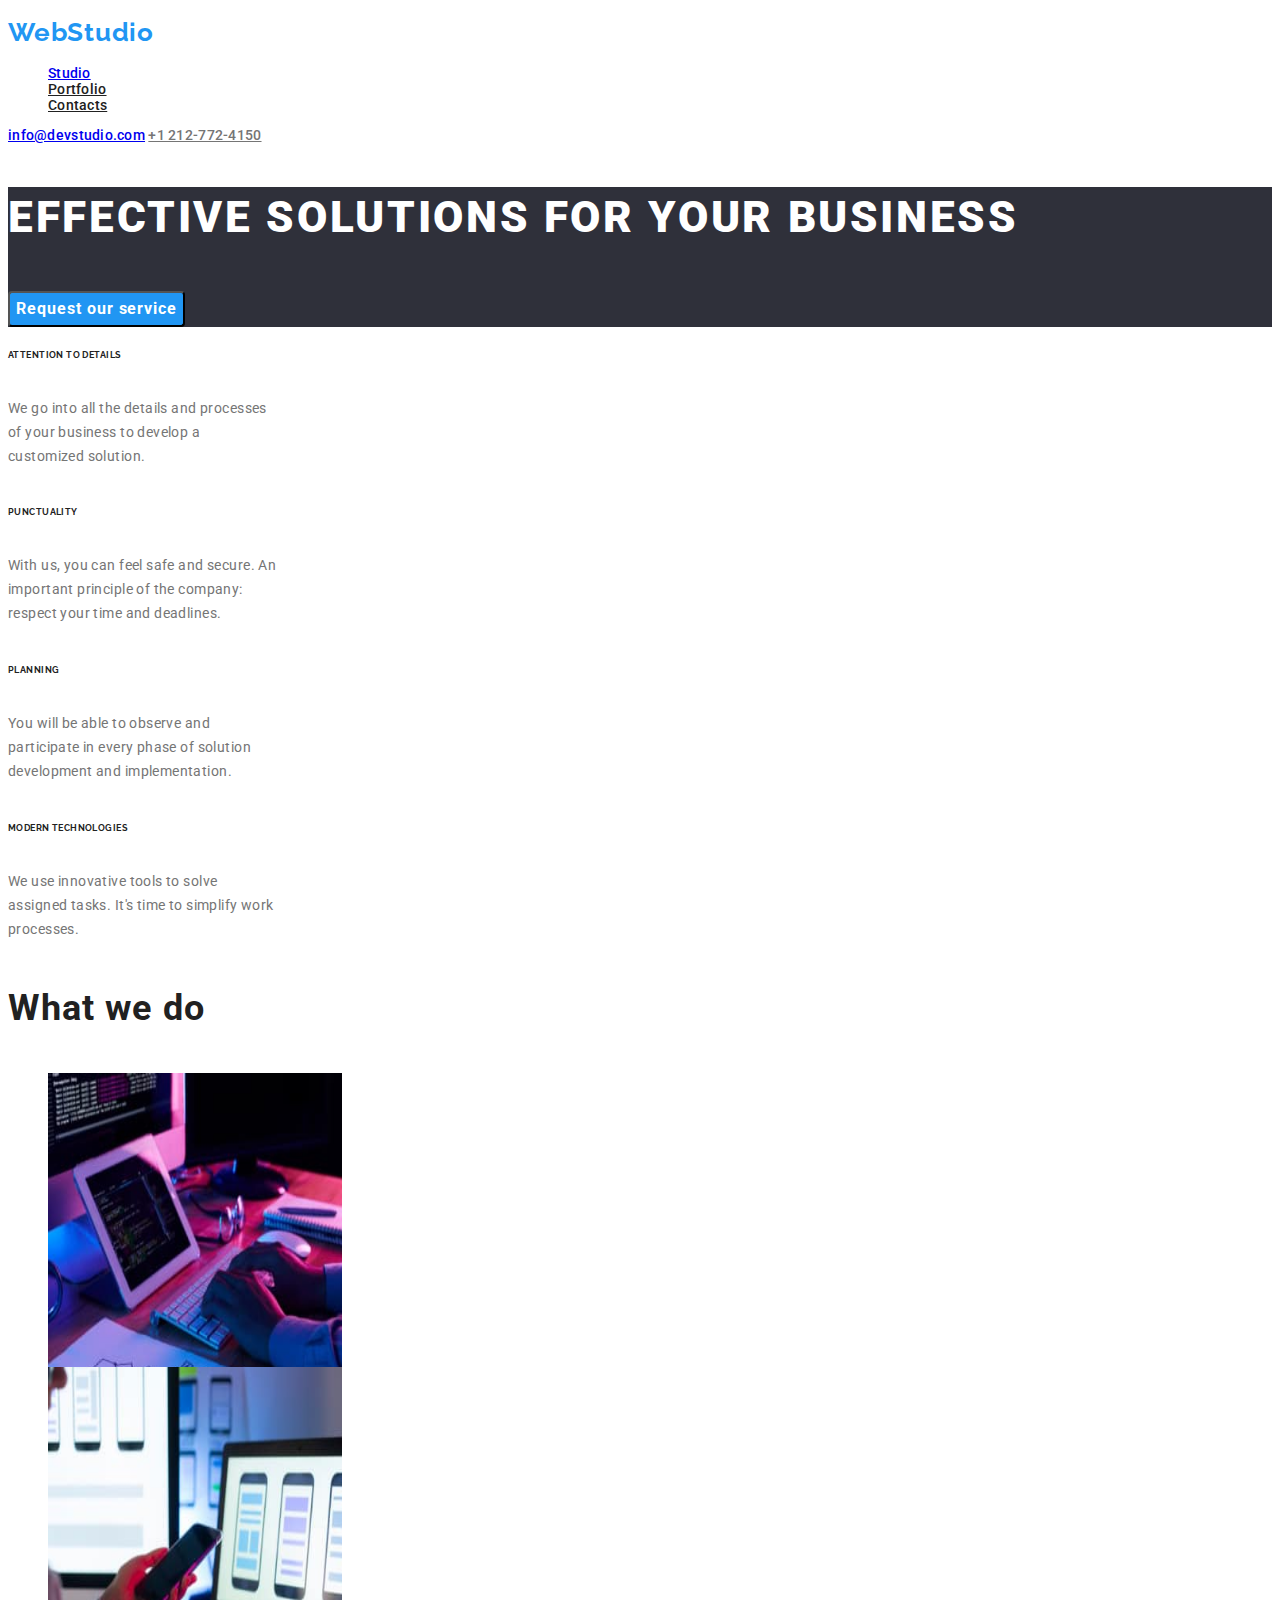
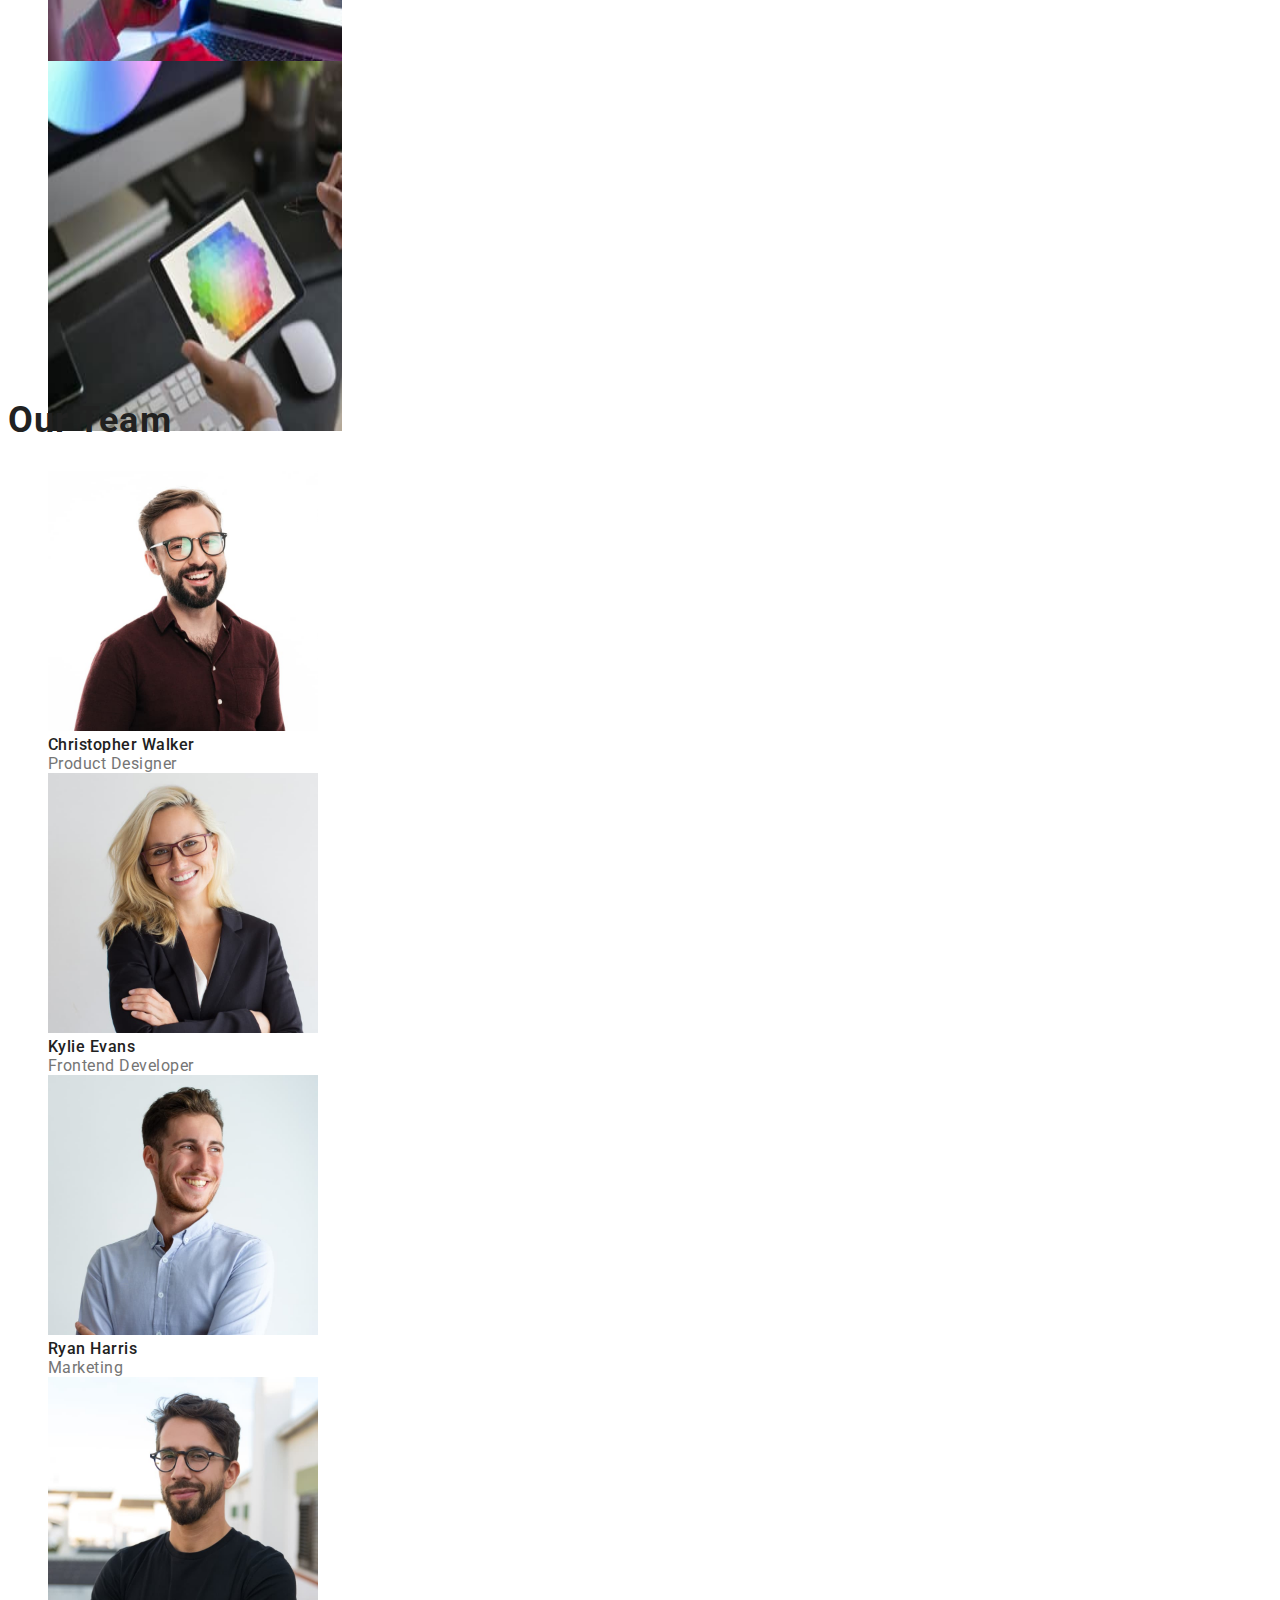
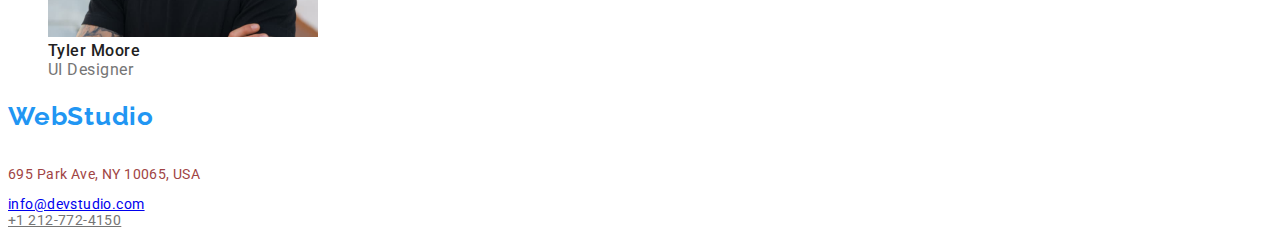
==== index.html @ 2e6f1311 "formating" ====
<!DOCTYPE html>
<html lang="en">
<head>
    <meta charset="UTF-8">
    <meta http-equiv="X-UA-Compatible" content="IE=edge">
    <meta name="viewport" content="width=device-width, initial-scale=1.0">
    <title>goit-markup-hw-02</title>
    <link
    rel="preconnect"
    href="https://fonts.googleapis.com">
    <link
    rel="preconnect"
    href="https://fonts.gstatic.com"
    crossorigin>
    <link
    href="https://fonts.googleapis.com/css2?family=Raleway:wght@700&family=Roboto:wght@400;500;700;900&display=swap"
    rel="stylesheet">
    <link
    rel="stylesheet"
    href="./css/styles.css">
</head>
<body class="body-font">
    <header class="global-header">
        <h1 class="logo-title">WebStudio</h1>

        <nav class="main-navigation">
            <ul>
                <li><a class="Studio link" href="studiu.html">Studio</a></li>
                <li><a class="black-section" href="portfolio.html">Portfolio</a></li>
                <li><a class="black-section" href="contacts.html">Contacts</a></li>
            </ul>
        </nav>
       
        <a class="Studio link" href="email.html">info@devstudio.com</a>
        
        <a class="phone-section" href="tel:+12127724150">+1 212-772-4150</a>
    </header>

    <main class="main-info">
        <section class="logo-section">
            <h3 class="about-logo">EFFECTIVE SOLUTIONS FOR YOUR BUSINESS</h3>
            <button class="button-service" type="button">Request our service</button>
        </section>
       
        <div>
            <section class="info-section">
                <h6 class="title-heading">ATTENTION TO DETAILS</h6>
                <p class="details-paragraph">
                    We go into all the details and processes of your business to develop a customized solution.
                </p>
    
                <h6 class="title-heading">PUNCTUALITY</h6>
                <p class="details-paragraph">
                    With us, you can feel safe and secure. An important principle of the company: respect your time and deadlines.
                </p>
    
                <h6 class="title-heading">PLANNING</h6>
                <p class="details-paragraph">
                    You will be able to observe and participate in every phase of solution development and implementation.
                </p>
    
                <h6 class="title-heading">MODERN TECHNOLOGIES</h6>
                <p class="details-paragraph">
                    We use innovative tools to solve assigned tasks. It's time to simplify work processes.
                </p>


                <h2 class="title-image">What we do</h2>
                <ul>
                    <li class="image-layout">
                        <img
                        src="images/monitor-sketch-img-1.jpg"
                        alt="monitor and sketch"
                        width="294"
                        height="370">
                    </li>
                    <li class="image-layout">
                        <img
                        src="images/smartphone-img-2.jpg"
                        alt="smartphone and hand"
                        height="370"
                        width="294">
                    </li>
                    <li class="image-layout">
                        <img
                        src="images/dimond-img-3.jpg"
                        alt="diamond and tablet"
                        width="294"
                        height="370">
                    </li>
                </ul>
                                
            </section>

            <section>
                <h2  class="title-image">Our Team</h2>
                <ul>
                    <li>
                        <img
                        src="images/portrait-img-1.jpg"
                        alt="about christofer"
                        height="260"
                        width="270">
                        <br>
                        <span class="name-image">Christopher Walker</span>
                        <br>
                        <em class="team-title">Product Designer</em>
                        <br>
                    </li>
                    <li>
                        <img
                        src="images/portrait-img-2.jpg"
                        alt="about kylie"
                        height="260"
                        width="270">
                        <br>
                        <span class="name-image">Kylie Evans</span>
                        <br>
                        <em class="team-title">Frontend Developer</em>
                        <br>

                    </li>
                    <li>
                        <img
                        src="images/portrait-img-3.jpg"
                        alt="about ryan"
                        height="260"
                        width="270">
                        <br>
                        <span class="name-image">Ryan Harris</span>
                        <br>
                        <em class="team-title">Marketing</em>
                        <br>
                    </li>
                    <li>
                        <img
                        src="images/portrait-img-4.jpg"
                        alt="about tyler"
                        height="260"
                        width="270">
                        <br>
                        <span class="name-image">Tyler Moore</span>
                        <br>
                        <em class="team-title">UI Designer</em>
                        <br>
                    </li>
                </ul>
                
            </section>
        </div>     
        
    </main>

    <footer class="footer-section">
        <h2 class="logo-title">WebStudio</h2>
        <address class="adress-layout">
            <p class="address-location">695 Park Ave, NY 10065, USA</p>

            <a class="Studio-link" href="email.html">info@devstudio.com</a>
    
            <a class="phone-section" href="tel:+12127724150">+1 212-772-4150</a>
        </address>       
    </footer>
</body>
</html>
---- css/styles.css ----
:root {
    --test-font-family: 'Raleway';
    --heading-font-family: 'Raleway';
    --font-family: 'Roboto';
}

.body-font{
    font-family: var(--font-family);
    color: #ffffff;
}

.logo-title{
    background-color: #ffffff;
    color: #2196F3;
    font-size: 26px;
    font-family: var(--heading-font-family);
    font-style: normal;
    font-weight: 700;
    line-height: normal;
    letter-spacing: 0.78px;
}

.h3, h4, h5, h6 {
    font-weight: 700;
    font-family: var(--heading-font-family)
}

.title-font{
    color: #2196F3;
    font-size: 26px;
    font-family: var(--heading-font-family);
    font-style: normal;
    font-weight: 700;
    line-height: normal;
    letter-spacing: 0.78px;
}

.main-navigation{

}

.global-header{
    background-color: #ffffff;
    font-size: 14px;
    font-style: normal;
    font-weight: 500;
    line-height: normal;
    letter-spacing: 0.28px;
}

ul {
    list-style-type: none;
}

.studio-link {
    color: #2196F3;
}

.black-section {
    color: #212121;
}

.phone-section {
    color: #757575;
}

.logo-section {
    background-color: #2F303A;
}

.about-logo {
    color: #FFF;
    text-align: center;
    font-size: 44px;
    font-family: var(--font-family);
    font-style: normal;
    font-weight: 900;
    line-height: 60px;
    letter-spacing: 2.64px;
    text-transform: uppercase;
    display: flex;
}

.button-service{
    color: #FFF;
    text-align: center;
    font-size: 16px;
    font-family: var(--font-family);
    font-style: normal;
    font-weight: 700;
    line-height: 30px;
    letter-spacing: 0.96px;
    border-radius: 4px;
    background: #2196F3;
    box-shadow: 0px 4px 4px 0px,
    rgba(0, 0, 0, 0.15);
}

.main-info {
    background: #FFF;
}

.title-heading{
    color: #212121;
    font-weight: 700;
    line-height: normal;
    text-transform: uppercase;   
}

.info-section{
    font-size: 14px;
    font-style: normal;
    font-family: var(--font-family);
    letter-spacing: 0.42px;
    width: 270px;
    display: flex;
    flex-shrink: 0;
    flex-direction: column;
}

.image-layout{
    width: 370px;
    height: 294px;
    flex-shrink: 0;
}

.details-paragraph{
    color: #757575;    
    font-weight: 400;
    line-height: 24px;
    height: 75px;
}

.title-image{
    color: #212121;
    font-size: 36px;
    font-family: var(--font-family);
    font-style: normal;
    font-weight: 700;
    line-height: normal;
    letter-spacing: 1.08px;
}

.name-image{
    color: #212121;
    text-align: center;
    font-size: 16px;
    font-family: var(--font-family);
    font-style: normal;
    font-weight: 500;
    line-height: normal;
    letter-spacing: 0.48px;
}

.team-title{
    color: #757575;
    text-align: center;
    font-size: 16px;
    font-family:var(--font-family);
    font-style: normal;
    font-weight: 400;
    line-height: normal;
    letter-spacing: 0.48px;
}

.footer-section{
}

.adress-layout{
    flex-shrink: 0;
    display: flex;
    height: 16px;
    font-size: 14px;
    letter-spacing: 0.42px;
    font-style: normal;
    font-family: var(--font-family);
    height: 16px;
    flex-direction: column;
    flex-shrink: 0;
}

.address-location{
    display: flex;
    width: 207px;
    height: 16px;
    flex-direction: column;
    flex-shrink: 0;
    color: #9f4444;
    font-weight: 400;
    line-height: normal;
    display: flex;
    height: 16px;
    flex-direction: column;
    flex-shrink: 0;
}
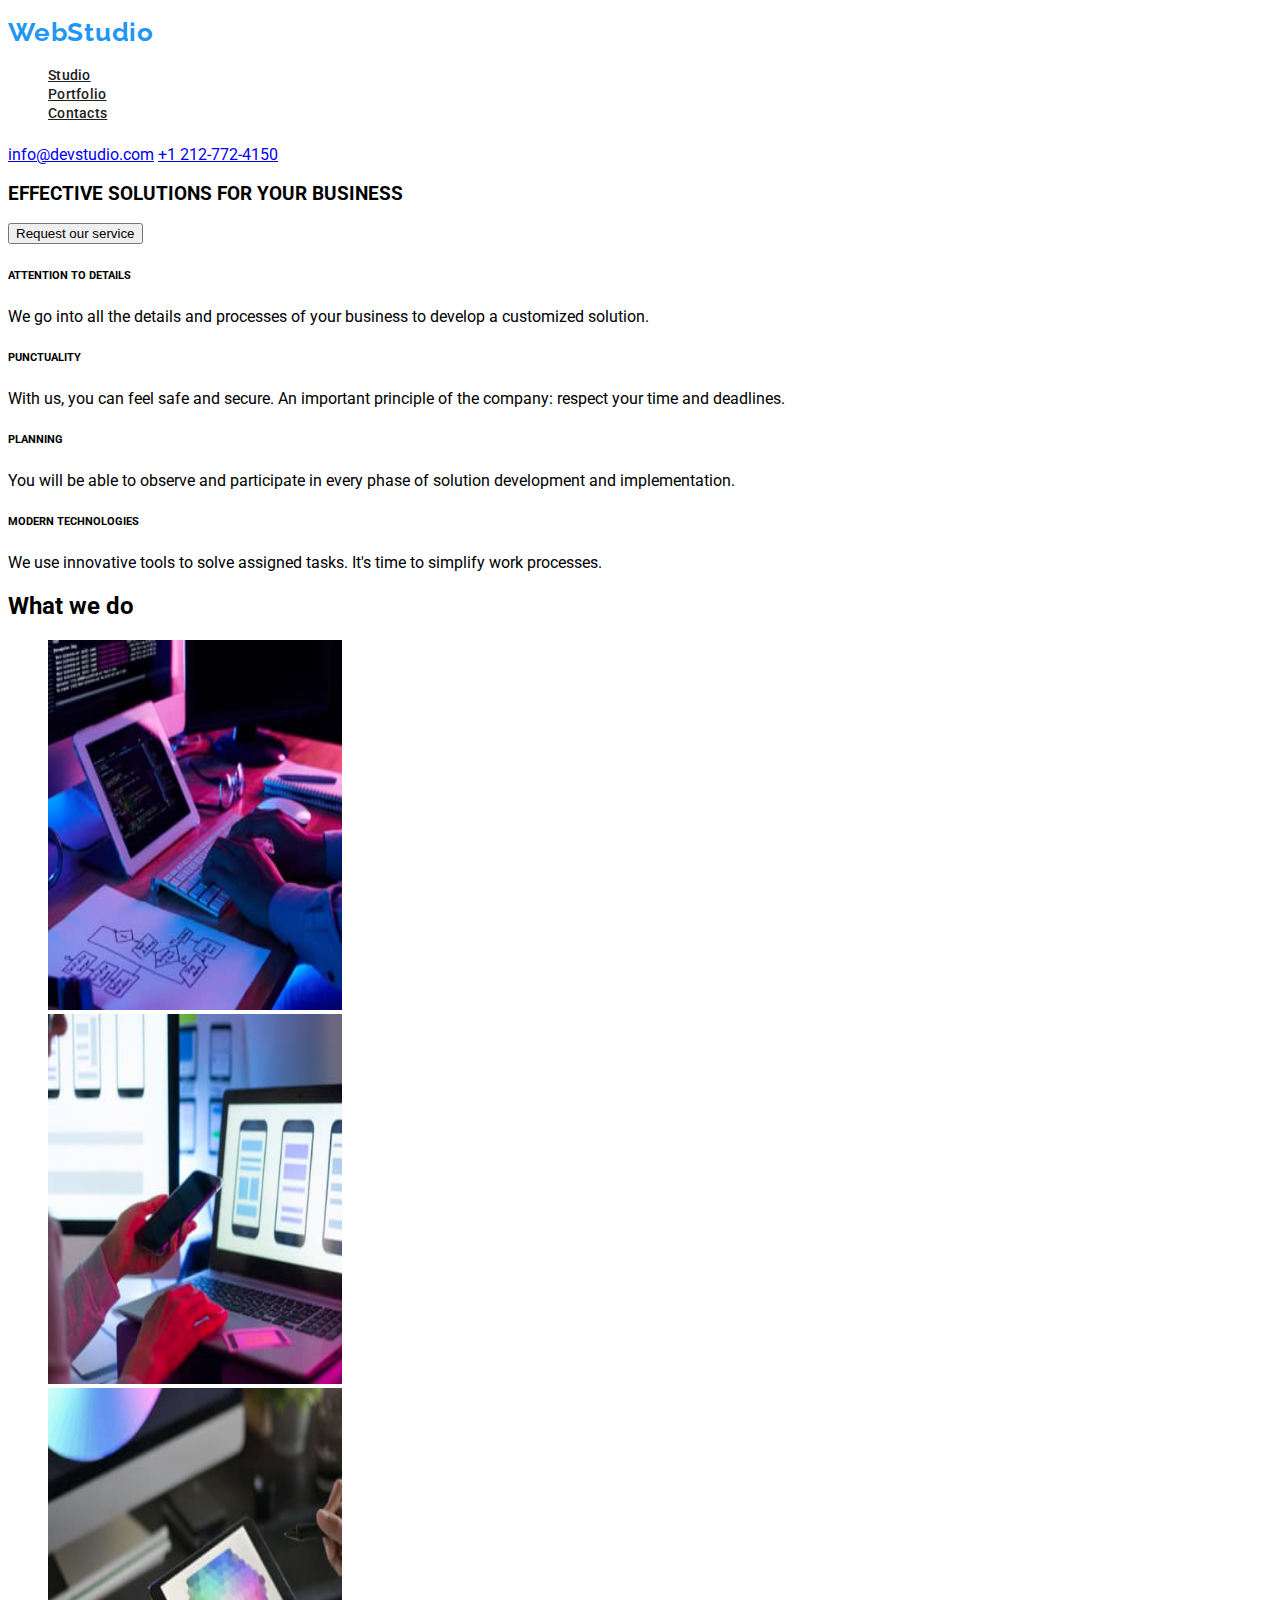
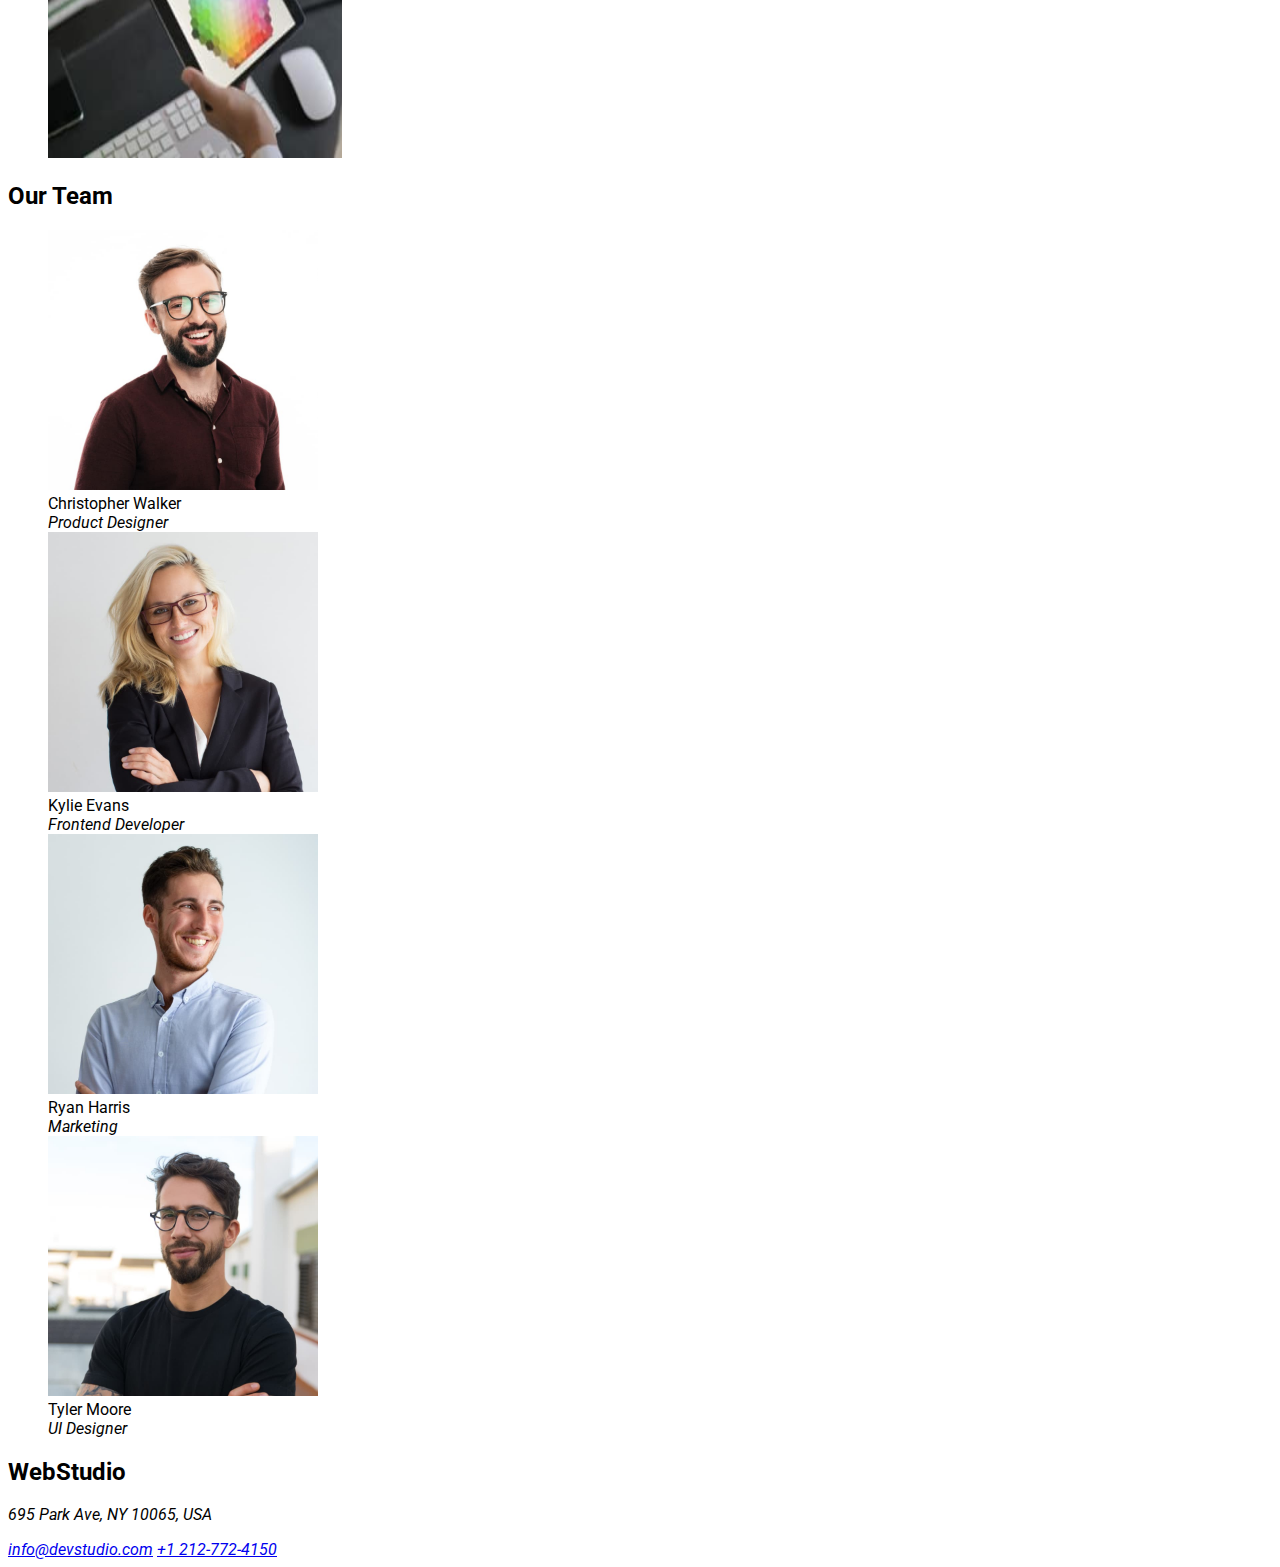
==== commit cce5dbb2: "color font" ====
--- a/index.html
+++ b/index.html
@@ -21,17 +21,23 @@
 </head>
 <body class="body-font">
     <header class="global-header">
-        <h1 class="logo-title">WebStudio</h1>
+        <h1>WebStudio</h1>
 
-        <nav class="main-navigation">
+        <nav>
             <ul>
-                <li><a class="Studio link" href="studiu.html">Studio</a></li>
-                <li><a class="black-section" href="portfolio.html">Portfolio</a></li>
-                <li><a class="black-section" href="contacts.html">Contacts</a></li>
+                <li><a
+                    class="studio-link" 
+                    href="studiu.html">Studio</a></li>
+                <li><a
+                    class="black-link" 
+                    href="portfolio.html">Portfolio</a></li>
+                <li><a
+                    class="black-link" 
+                    href="contacts.html">Contacts</a></li>
             </ul>
         </nav>
        
-        <a class="Studio link" href="email.html">info@devstudio.com</a>
+        <a class="email-link" href="email.html">info@devstudio.com</a>
         
         <a class="phone-section" href="tel:+12127724150">+1 212-772-4150</a>
     </header>
@@ -39,7 +45,10 @@
     <main class="main-info">
         <section class="logo-section">
             <h3 class="about-logo">EFFECTIVE SOLUTIONS FOR YOUR BUSINESS</h3>
-            <button class="button-service" type="button">Request our service</button>
+            <a href=""></a>
+            <button 
+            class="button-service" 
+            type="button">Request our service</button>
         </section>
        
         <div>
@@ -156,9 +165,9 @@
         <address class="adress-layout">
             <p class="address-location">695 Park Ave, NY 10065, USA</p>
 
-            <a class="Studio-link" href="email.html">info@devstudio.com</a>
+            <a class="email-footer" href="email.html">info@devstudio.com</a>
     
-            <a class="phone-section" href="tel:+12127724150">+1 212-772-4150</a>
+            <a class="phone-footer" href="tel:+12127724150">+1 212-772-4150</a>
         </address>       
     </footer>
 </body>
--- a/css/styles.css
+++ b/css/styles.css
@@ -4,13 +4,19 @@
     --font-family: 'Roboto';
 }
 
-.body-font{
-    font-family: var(--font-family);
-    color: #ffffff;
+ul {
+    list-style-type: none;
 }
 
-.logo-title{
-    background-color: #ffffff;
+.body-font {
+    font-family: "roboto";
+}
+
+.global-header {
+    background: #FFF;
+}
+
+.global-header > h1 {
     color: #2196F3;
     font-size: 26px;
     font-family: var(--heading-font-family);
@@ -20,177 +26,49 @@
     letter-spacing: 0.78px;
 }
 
-.h3, h4, h5, h6 {
-    font-weight: 700;
-    font-family: var(--heading-font-family)
+.global-header > nav {
+    width: 1600px;
+    height: 80px;
+    flex-shrink: 0;
 }
 
-.title-font{
+.global-header > nav > ul > li > a,
+.studio-link {
     color: #2196F3;
-    font-size: 26px;
-    font-family: var(--heading-font-family);
-    font-style: normal;
-    font-weight: 700;
-    line-height: normal;
-    letter-spacing: 0.78px;
-}
-
-.main-navigation{
-
-}
-
-.global-header{
-    background-color: #ffffff;
     font-size: 14px;
+    font-family: var(--font-family);
     font-style: normal;
     font-weight: 500;
     line-height: normal;
     letter-spacing: 0.28px;
 }
 
-ul {
-    list-style-type: none;
-}
-
-.studio-link {
-    color: #2196F3;
-}
-
-.black-section {
+.global-header > nav > ul > li > a {
     color: #212121;
-}
-
-.phone-section {
-    color: #757575;
-}
-
-.logo-section {
-    background-color: #2F303A;
-}
-
-.about-logo {
-    color: #FFF;
-    text-align: center;
-    font-size: 44px;
-    font-family: var(--font-family);
-    font-style: normal;
-    font-weight: 900;
-    line-height: 60px;
-    letter-spacing: 2.64px;
-    text-transform: uppercase;
-    display: flex;
-}
-
-.button-service{
-    color: #FFF;
-    text-align: center;
-    font-size: 16px;
-    font-family: var(--font-family);
-    font-style: normal;
-    font-weight: 700;
-    line-height: 30px;
-    letter-spacing: 0.96px;
-    border-radius: 4px;
-    background: #2196F3;
-    box-shadow: 0px 4px 4px 0px,
-    rgba(0, 0, 0, 0.15);
-}
-
-.main-info {
-    background: #FFF;
-}
-
-.title-heading{
-    color: #212121;
-    font-weight: 700;
-    line-height: normal;
-    text-transform: uppercase;   
-}
-
-.info-section{
     font-size: 14px;
-    font-style: normal;
-    font-family: var(--font-family);
-    letter-spacing: 0.42px;
-    width: 270px;
-    display: flex;
-    flex-shrink: 0;
-    flex-direction: column;
-}
-
-.image-layout{
-    width: 370px;
-    height: 294px;
-    flex-shrink: 0;
-}
-
-.details-paragraph{
-    color: #757575;    
-    font-weight: 400;
-    line-height: 24px;
-    height: 75px;
-}
-
-.title-image{
-    color: #212121;
-    font-size: 36px;
-    font-family: var(--font-family);
-    font-style: normal;
-    font-weight: 700;
-    line-height: normal;
-    letter-spacing: 1.08px;
-}
-
-.name-image{
-    color: #212121;
-    text-align: center;
-    font-size: 16px;
     font-family: var(--font-family);
     font-style: normal;
     font-weight: 500;
     line-height: normal;
-    letter-spacing: 0.48px;
+    letter-spacing: 0.28px;
 }
 
-.team-title{
-    color: #757575;
-    text-align: center;
-    font-size: 16px;
-    font-family:var(--font-family);
+.global-header > a > .email-link {
+    color: #2196F3;
+    font-size: 14px;
+    font-family: var(--font-family);
     font-style: normal;
-    font-weight: 400;
+    font-weight: 500;
     line-height: normal;
-    letter-spacing: 0.48px;
+    letter-spacing: 0.28px;
 }
 
-.footer-section{
-}
-
-.adress-layout{
-    flex-shrink: 0;
-    display: flex;
-    height: 16px;
+.global-header > a > .phone-section {
+    color: #757575;
     font-size: 14px;
-    letter-spacing: 0.42px;
+    font-family: var(--font-family);
     font-style: normal;
-    font-family: var(--font-family);
-    height: 16px;
-    flex-direction: column;
-    flex-shrink: 0;
-}
-
-.address-location{
-    display: flex;
-    width: 207px;
-    height: 16px;
-    flex-direction: column;
-    flex-shrink: 0;
-    color: #9f4444;
-    font-weight: 400;
+    font-weight: 500;
     line-height: normal;
-    display: flex;
-    height: 16px;
-    flex-direction: column;
-    flex-shrink: 0;
-}
-
+    letter-spacing: 0.28px;
+}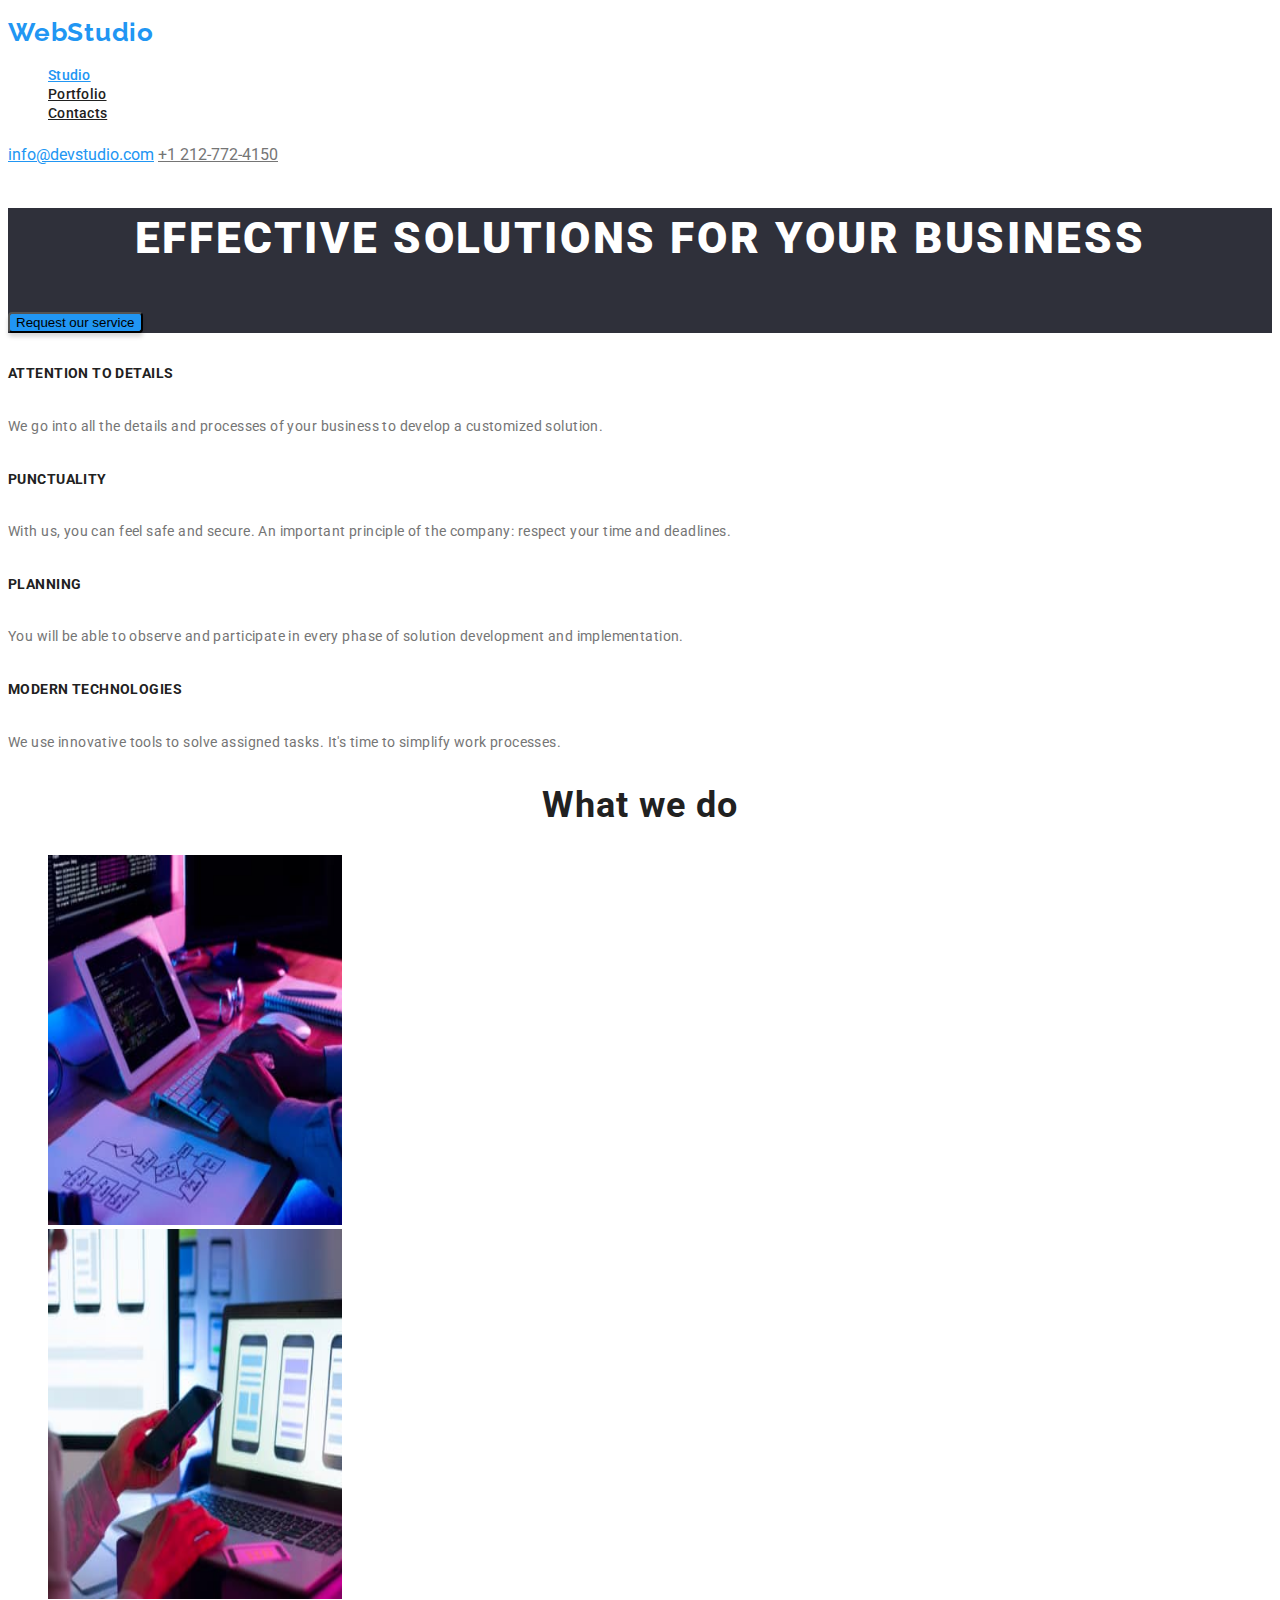
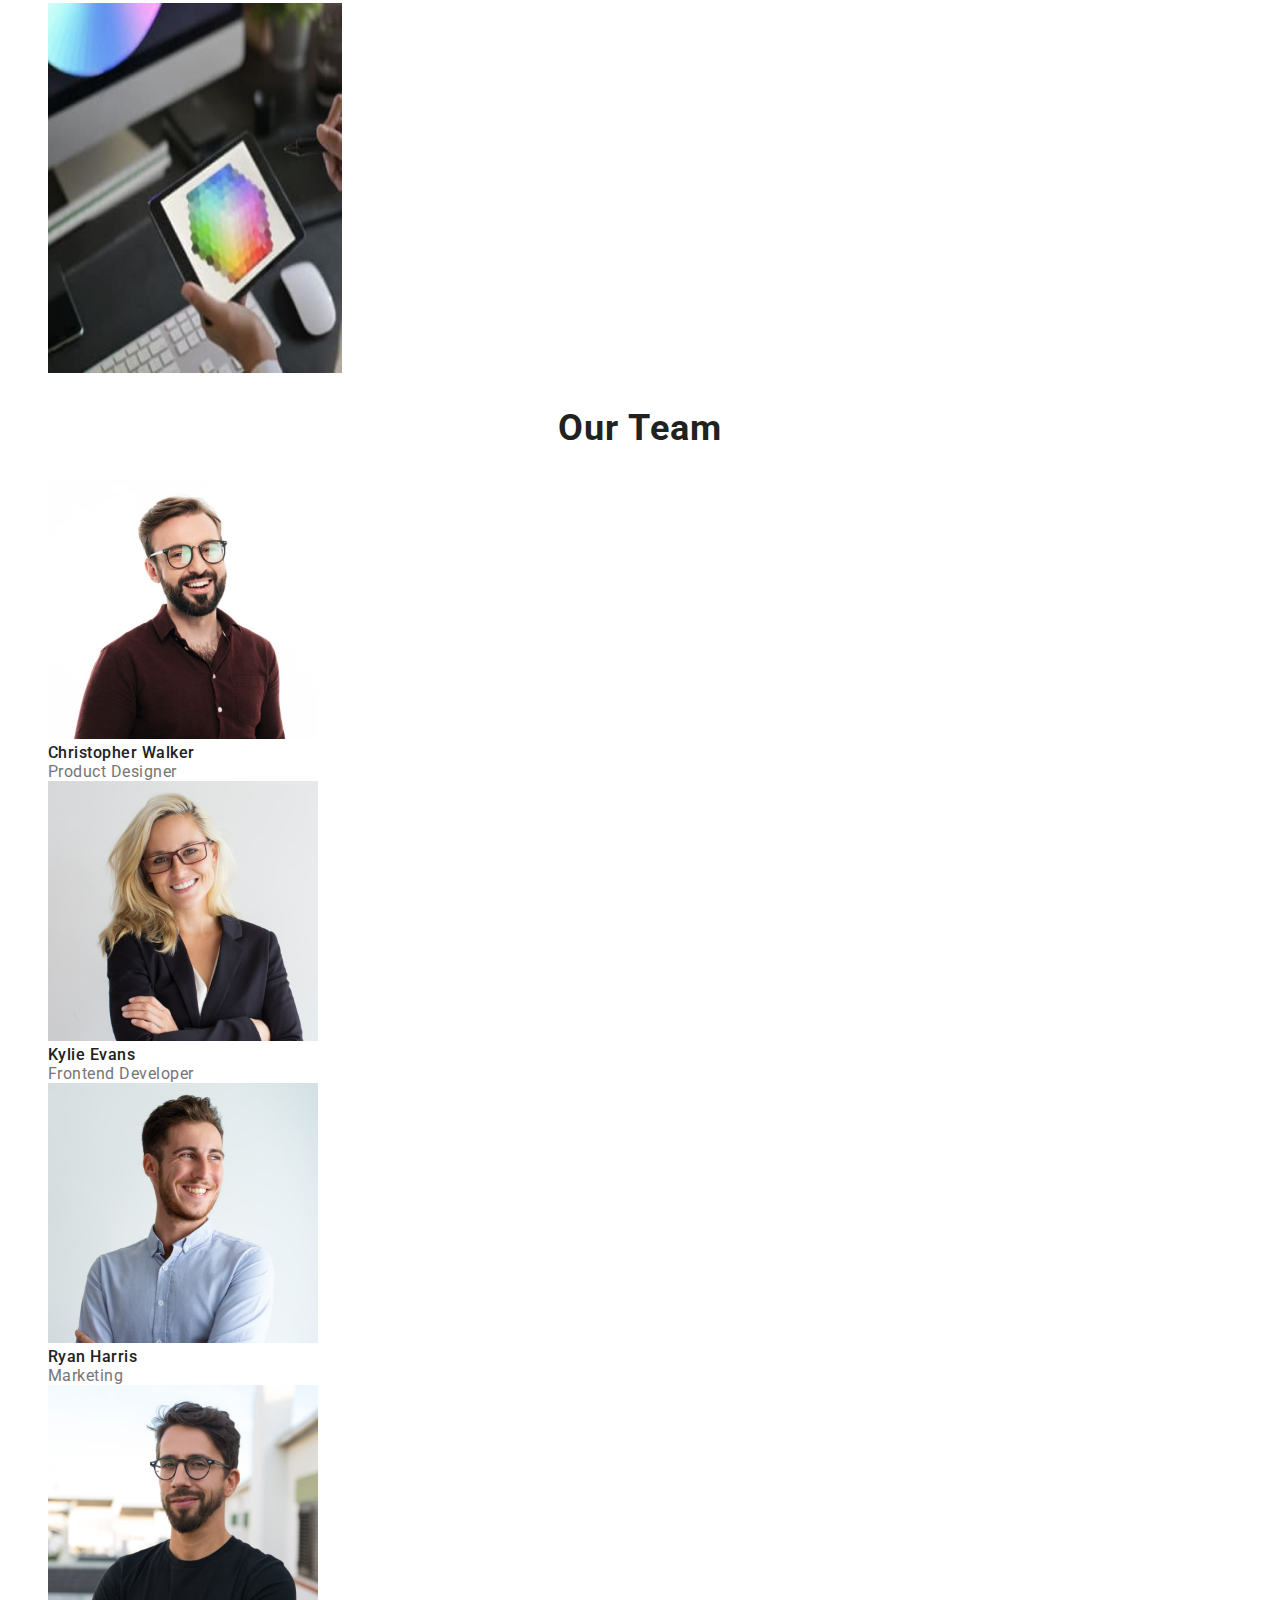
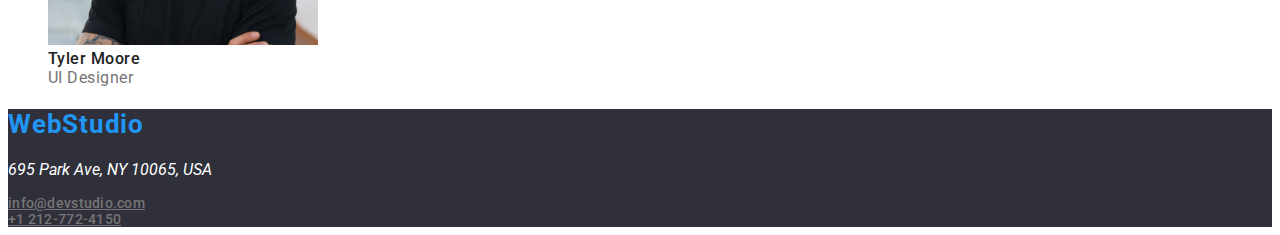
==== commit 1999fb1b: "footer modified" ====
--- a/index.html
+++ b/index.html
@@ -18,6 +18,15 @@
     <link
     rel="stylesheet"
     href="./css/styles.css">
+    <style>
+        #studio-link {
+            color: #2196F3;
+        }
+        .phone-section {
+            color: #757575;
+        }
+        
+    </style>
 </head>
 <body class="body-font">
     <header class="global-header">
@@ -26,6 +35,7 @@
         <nav>
             <ul>
                 <li><a
+                    id="studio-link"
                     class="studio-link" 
                     href="studiu.html">Studio</a></li>
                 <li><a
@@ -37,9 +47,14 @@
             </ul>
         </nav>
        
-        <a class="email-link" href="email.html">info@devstudio.com</a>
+        <a
+        id="studio-link" 
+        class="email-link" 
+        href="email.html">info@devstudio.com</a>
         
-        <a class="phone-section" href="tel:+12127724150">+1 212-772-4150</a>
+        <a 
+        class="phone-section" 
+        href="tel:+12127724150">+1 212-772-4150</a>
     </header>
 
     <main class="main-info">
@@ -101,8 +116,8 @@
                                 
             </section>
 
-            <section>
-                <h2  class="title-image">Our Team</h2>
+            <section class="title-image">
+                <h2>Our Team</h2>
                 <ul>
                     <li>
                         <img
@@ -111,9 +126,9 @@
                         height="260"
                         width="270">
                         <br>
-                        <span class="name-image">Christopher Walker</span>
+                        <span>Christopher Walker</span>
                         <br>
-                        <em class="team-title">Product Designer</em>
+                        <em>Product Designer</em>
                         <br>
                     </li>
                     <li>
@@ -123,9 +138,9 @@
                         height="260"
                         width="270">
                         <br>
-                        <span class="name-image">Kylie Evans</span>
+                        <span>Kylie Evans</span>
                         <br>
-                        <em class="team-title">Frontend Developer</em>
+                        <em>Frontend Developer</em>
                         <br>
 
                     </li>
@@ -136,9 +151,9 @@
                         height="260"
                         width="270">
                         <br>
-                        <span class="name-image">Ryan Harris</span>
+                        <span>Ryan Harris</span>
                         <br>
-                        <em class="team-title">Marketing</em>
+                        <em>Marketing</em>
                         <br>
                     </li>
                     <li>
@@ -148,9 +163,9 @@
                         height="260"
                         width="270">
                         <br>
-                        <span class="name-image">Tyler Moore</span>
+                        <span>Tyler Moore</span>
                         <br>
-                        <em class="team-title">UI Designer</em>
+                        <em>UI Designer</em>
                         <br>
                     </li>
                 </ul>
@@ -161,7 +176,7 @@
     </main>
 
     <footer class="footer-section">
-        <h2 class="logo-title">WebStudio</h2>
+        <h2>WebStudio</h2>
         <address class="adress-layout">
             <p class="address-location">695 Park Ave, NY 10065, USA</p>
 
--- a/css/styles.css
+++ b/css/styles.css
@@ -32,8 +32,7 @@
     flex-shrink: 0;
 }
 
-.global-header > nav > ul > li > a,
-.studio-link {
+.global-header > nav > ul > li > a {
     color: #2196F3;
     font-size: 14px;
     font-family: var(--font-family);
@@ -63,7 +62,9 @@
     letter-spacing: 0.28px;
 }
 
-.global-header > a > .phone-section {
+.global-header > a > .phone-section,
+.footer-section > address > a,
+.email-footer {
     color: #757575;
     font-size: 14px;
     font-family: var(--font-family);
@@ -71,4 +72,118 @@
     font-weight: 500;
     line-height: normal;
     letter-spacing: 0.28px;
-}+}
+
+.logo-section > h3 {
+    color: #FFF;
+    text-align: center;
+    font-size: 44px;
+    font-family: var(--font-family);
+    font-style: normal;
+    font-weight: 900;
+    line-height: 60px;
+    letter-spacing: 2.64px;
+    text-transform: uppercase;
+}
+
+.logo-section {
+    background: #2F303A;
+}
+
+.logo-section > button {
+    border-radius: 4px;
+    background: #2196F3;
+    box-shadow: 0px 4px 4px 0px rgba(0, 0, 0, 0.15);
+}
+
+.info-section > h6 {
+    color: #212121;
+    font-size: 14px;
+    font-family: var(--font-family);
+    font-style: normal;
+    font-weight: 700;
+    line-height: normal;
+    letter-spacing: 0.42px;
+    text-transform: uppercase;
+}
+
+.info-section > p {
+    color: #757575;
+    font-size: 14px;
+    font-family: var(--font-family);
+    font-style: normal;
+    font-weight: 400;
+    line-height: 24px;
+    letter-spacing: 0.42px;
+}
+
+.info-section > h2 {
+    color: #212121;
+    text-align: center;
+    font-size: 36px;
+    font-family: var(--font-family);
+    font-style: normal;
+    font-weight: 700;
+    line-height: normal;
+    letter-spacing: 1.08px;
+}
+
+.title-image > h2 {
+    color: #212121;
+    text-align: center;
+    font-size: 36px;
+    font-family: var(--font-family);
+    font-style: normal;
+    font-weight: 700;
+    line-height: normal;
+    letter-spacing: 1.08px;
+}
+
+.title-image > ul > li > span{
+    color: #212121;
+    text-align: center;
+    font-size: 16px;
+    font-family: var(--font-family);
+    font-style: normal;
+    font-weight: 500;
+    line-height: normal;
+    letter-spacing: 0.48px;
+}
+
+.title-image > ul > li > em {
+    color: #757575;
+    text-align: center;
+    font-size: 16px;
+    font-family: var(--font-family);
+    font-style: normal;
+    font-weight: 400;
+    line-height: normal;
+    letter-spacing: 0.48px;
+}
+
+.footer-section {
+    background: #2F303A;
+}
+
+.footer-section > h2 {
+    color: #2196F3;
+    font-size: 26px;
+    font-family: var(--font-family);
+    font-style: normal;
+    font-weight: 700;
+    line-height: normal;
+    letter-spacing: 0.78px;
+}
+
+.footer-section > address > p {
+   color: #FFFFFF;
+}
+
+.footer-section > address > a,
+.email-footer  {
+    display: flex;
+    width: 231px;
+    height: 16px;
+    flex-direction: column;
+    flex-shrink: 0;
+}
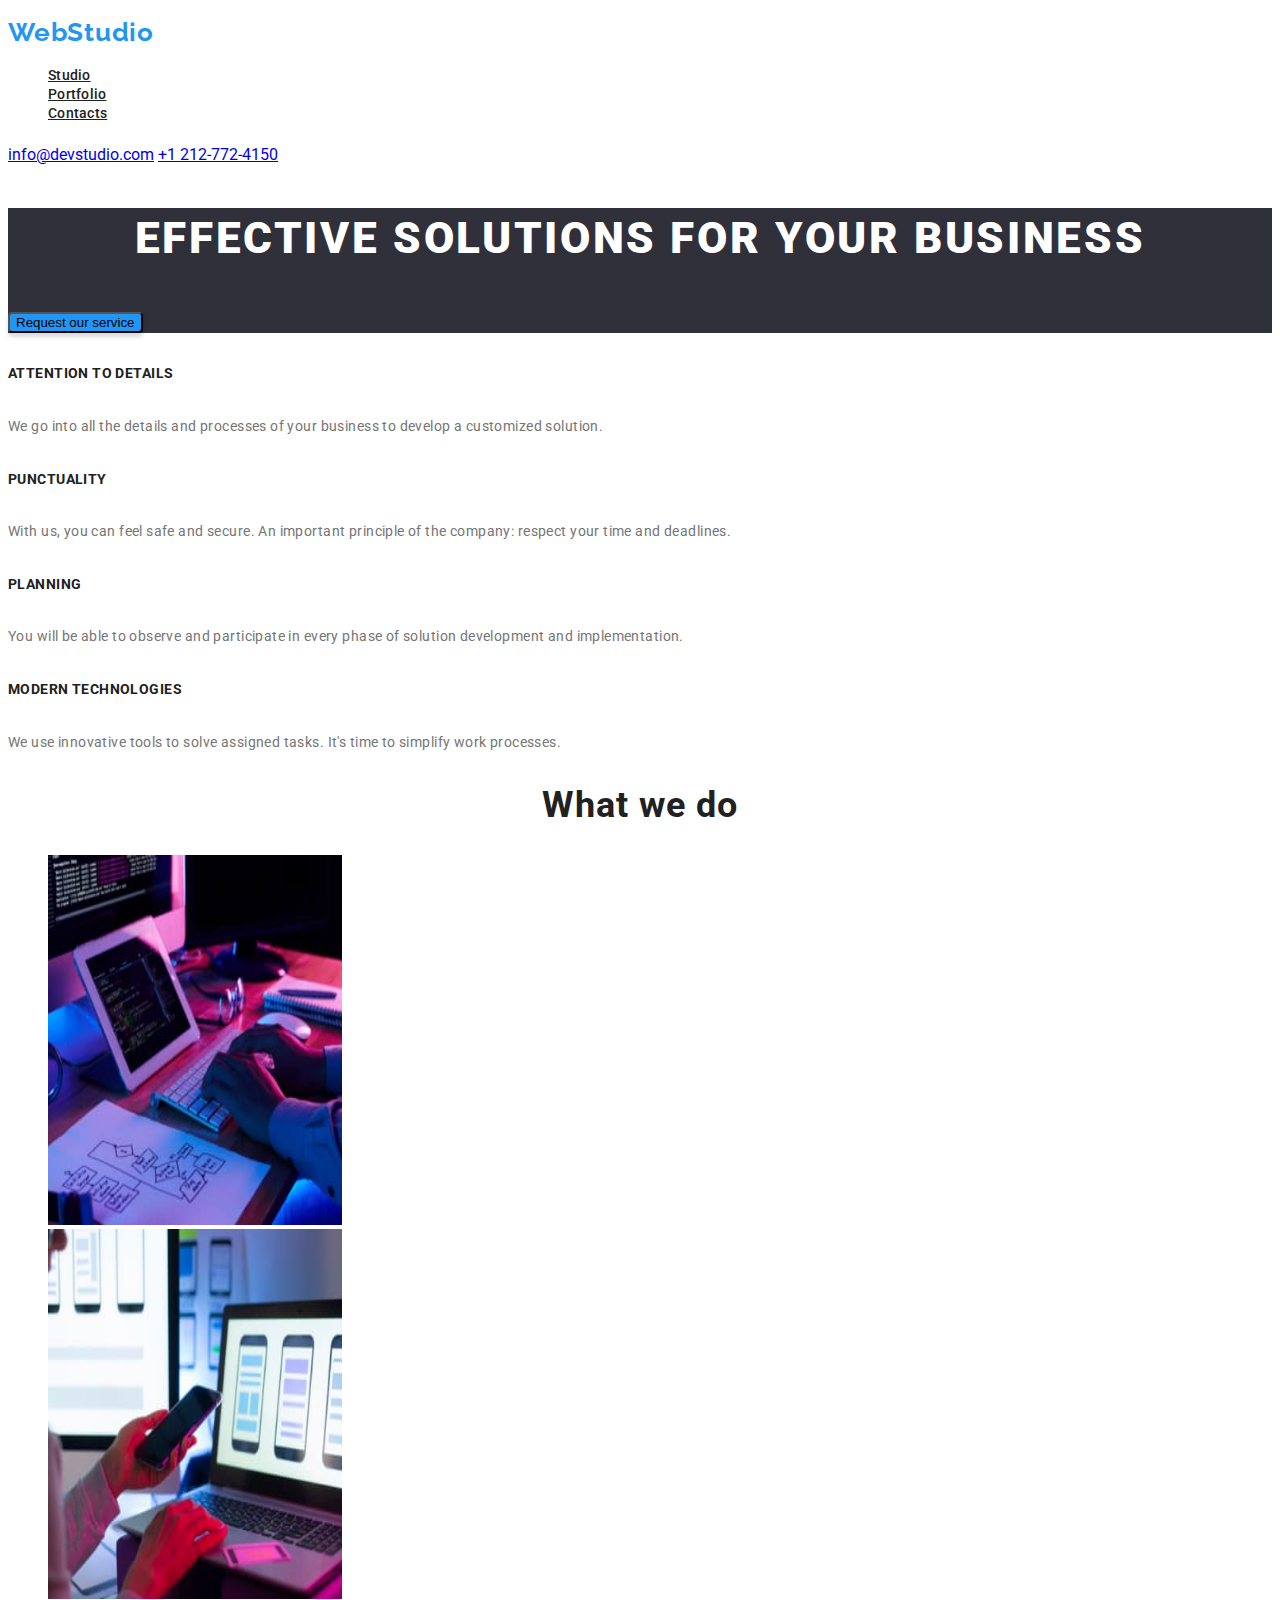
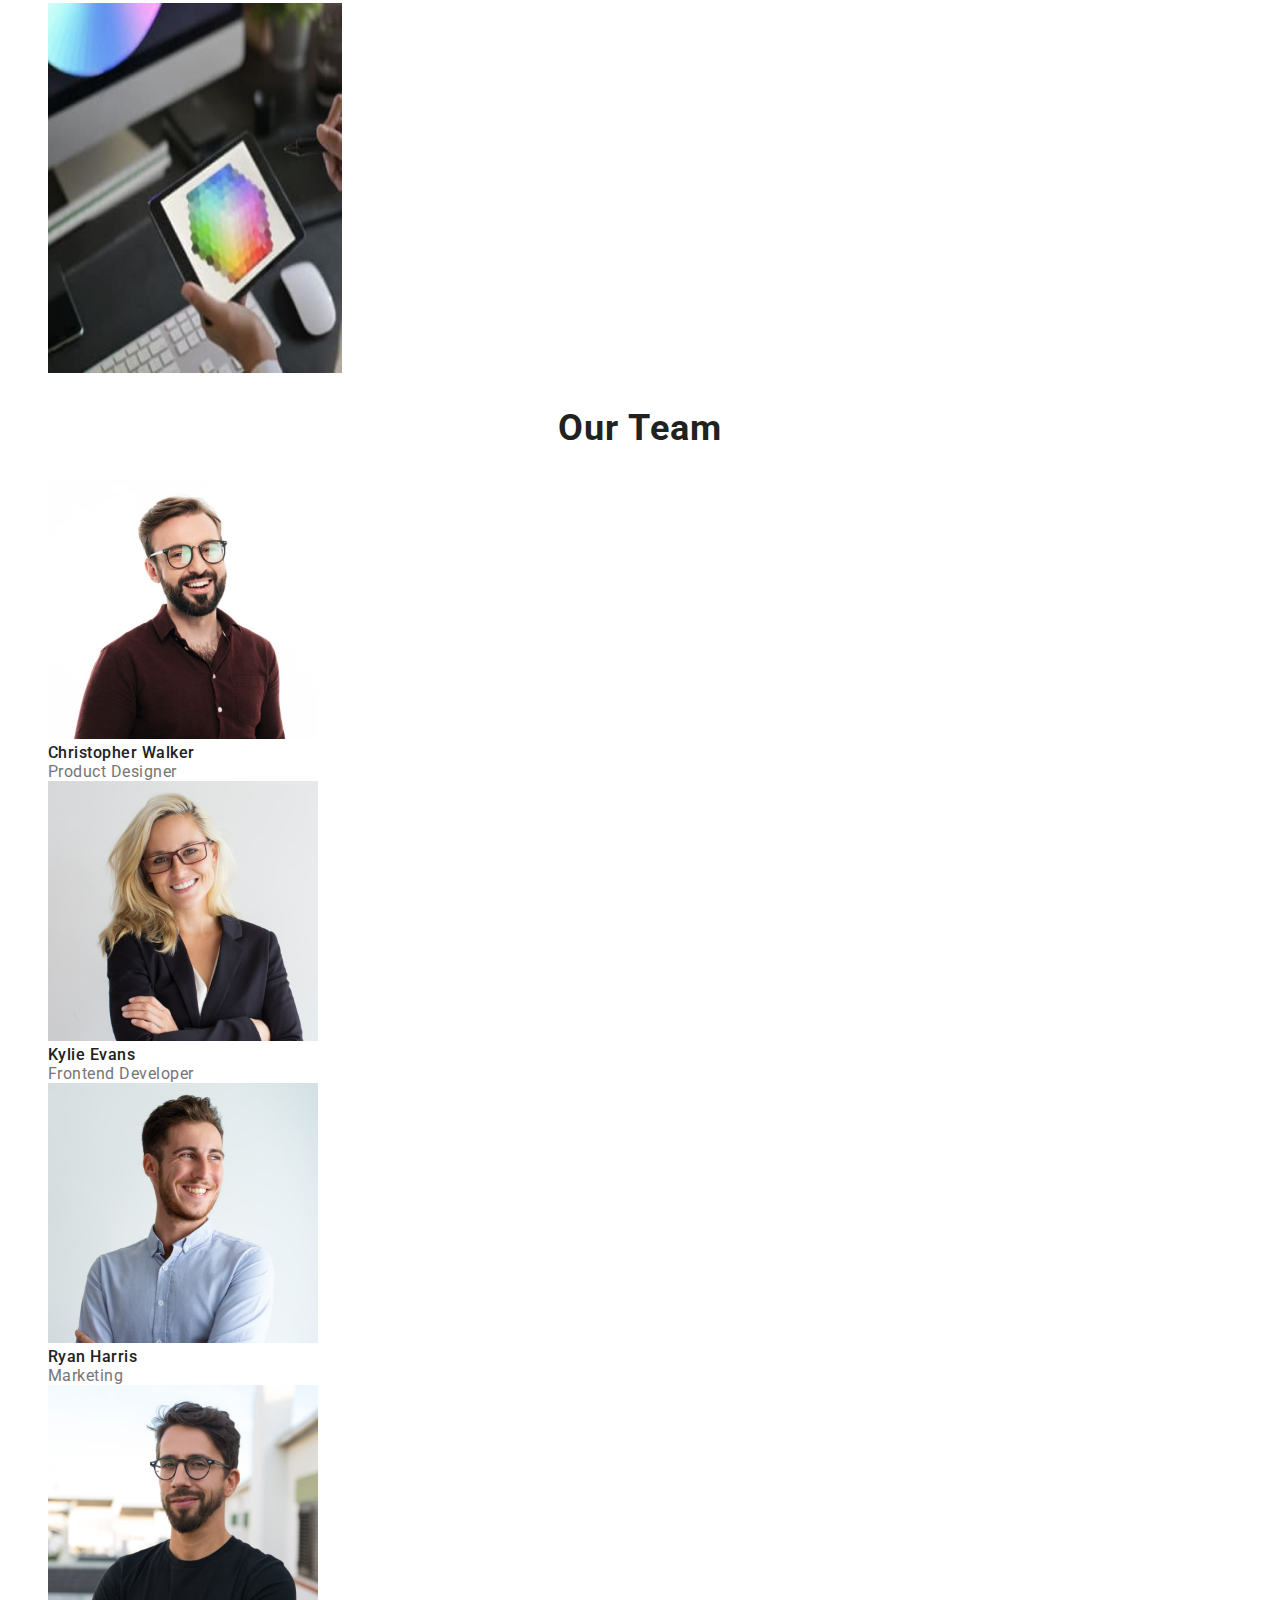
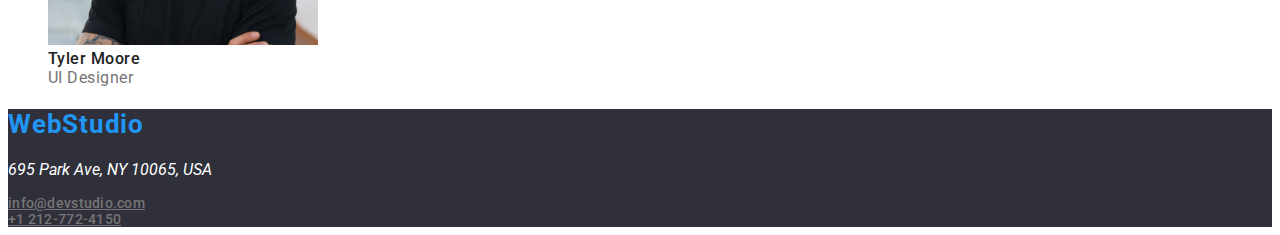
==== commit a78789a0: "color error" ====
--- a/index.html
+++ b/index.html
@@ -18,24 +18,13 @@
     <link
     rel="stylesheet"
     href="./css/styles.css">
-    <style>
-        #studio-link {
-            color: #2196F3;
-        }
-        .phone-section {
-            color: #757575;
-        }
-        
-    </style>
 </head>
 <body class="body-font">
     <header class="global-header">
         <h1>WebStudio</h1>
-
         <nav>
             <ul>
                 <li><a
-                    id="studio-link"
                     class="studio-link" 
                     href="studiu.html">Studio</a></li>
                 <li><a
@@ -46,12 +35,9 @@
                     href="contacts.html">Contacts</a></li>
             </ul>
         </nav>
-       
         <a
-        id="studio-link" 
         class="email-link" 
         href="email.html">info@devstudio.com</a>
-        
         <a 
         class="phone-section" 
         href="tel:+12127724150">+1 212-772-4150</a>
--- a/css/styles.css
+++ b/css/styles.css
@@ -9,7 +9,28 @@
 }
 
 .body-font {
-    font-family: "roboto";
+    font-family: var(--font-family);
+    color: #ffffff;
+}
+
+.global-header > nav > ul > li > a > .studio-link{
+    color: #2196F3;
+}
+
+.global-header > nav > ul > li > a:focus{
+    color: #af1e1e;
+}
+
+.global-header > nav > ul > li > a:hover{
+    color: #af1e88;
+}
+
+.global-header a:focus{
+    color: #af1e1e;
+}
+
+.global-header a:hover{
+    color: #af1e88;
 }
 
 .global-header {
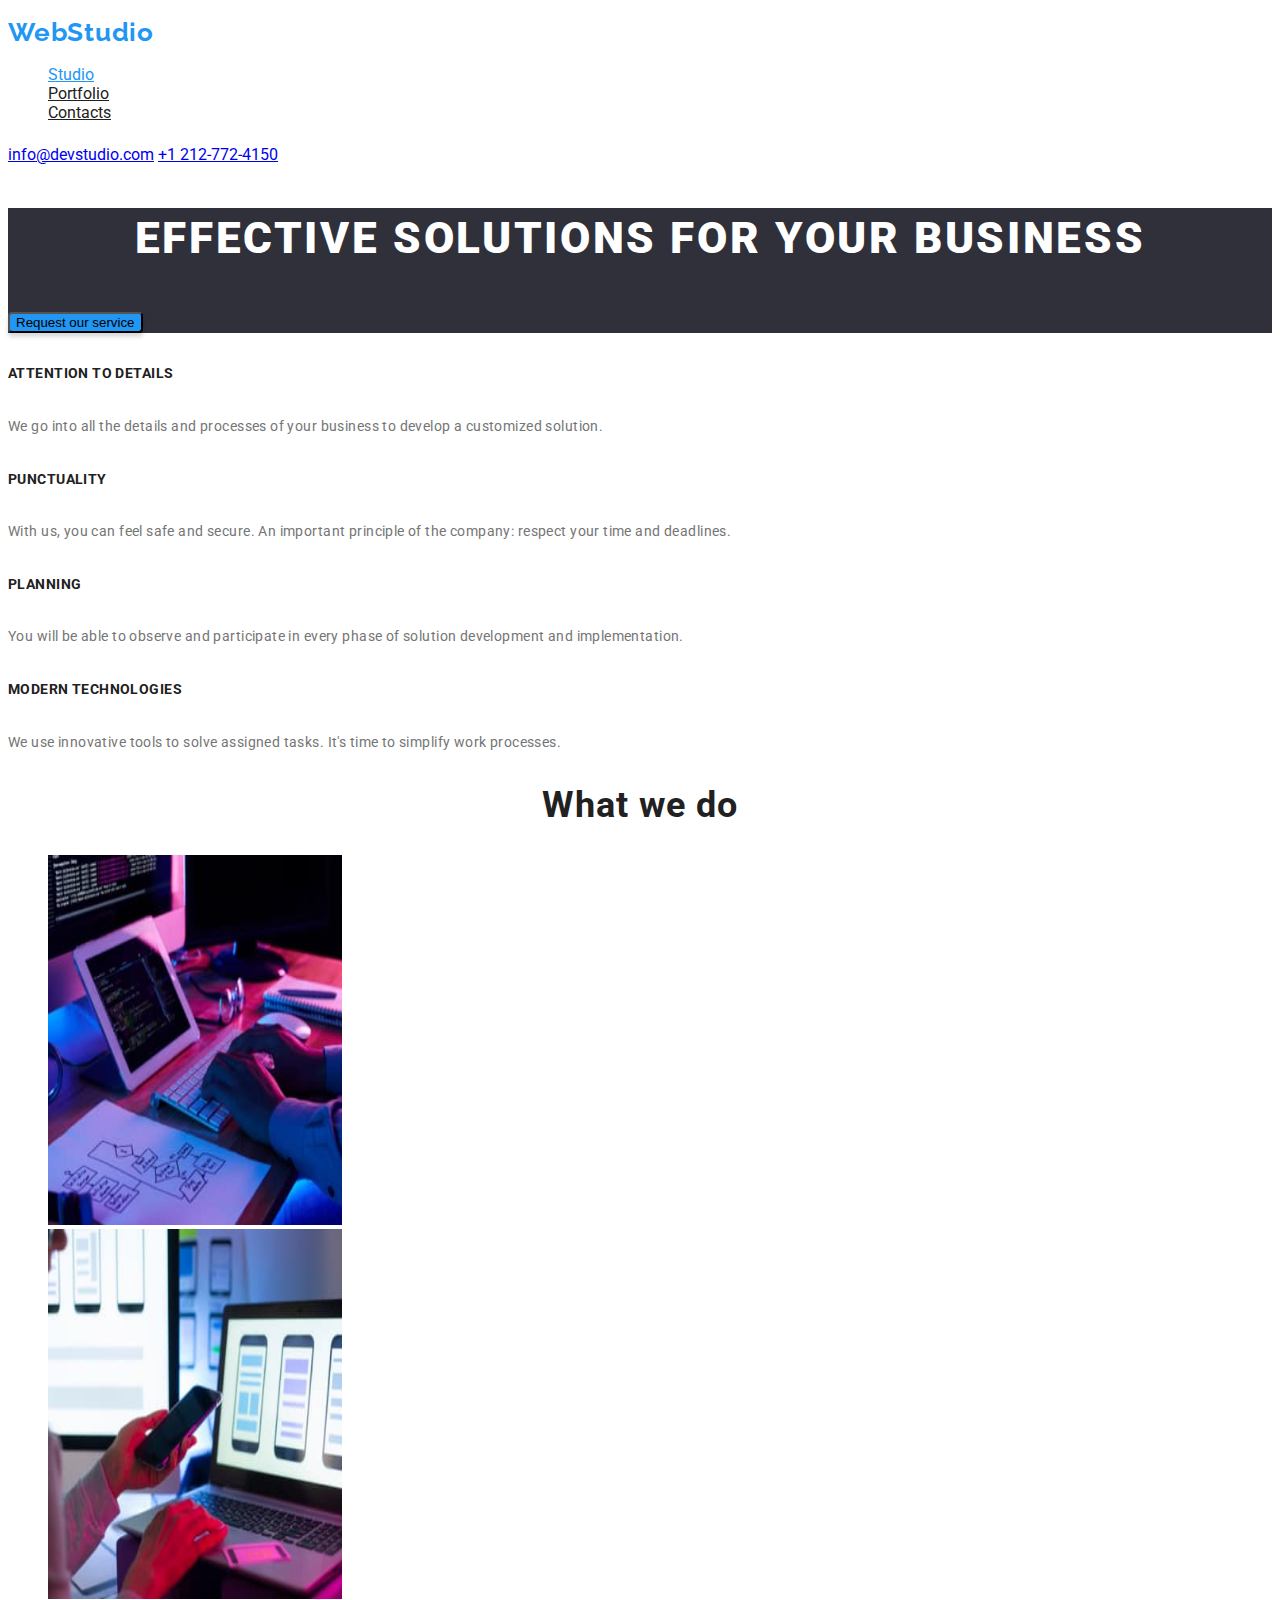
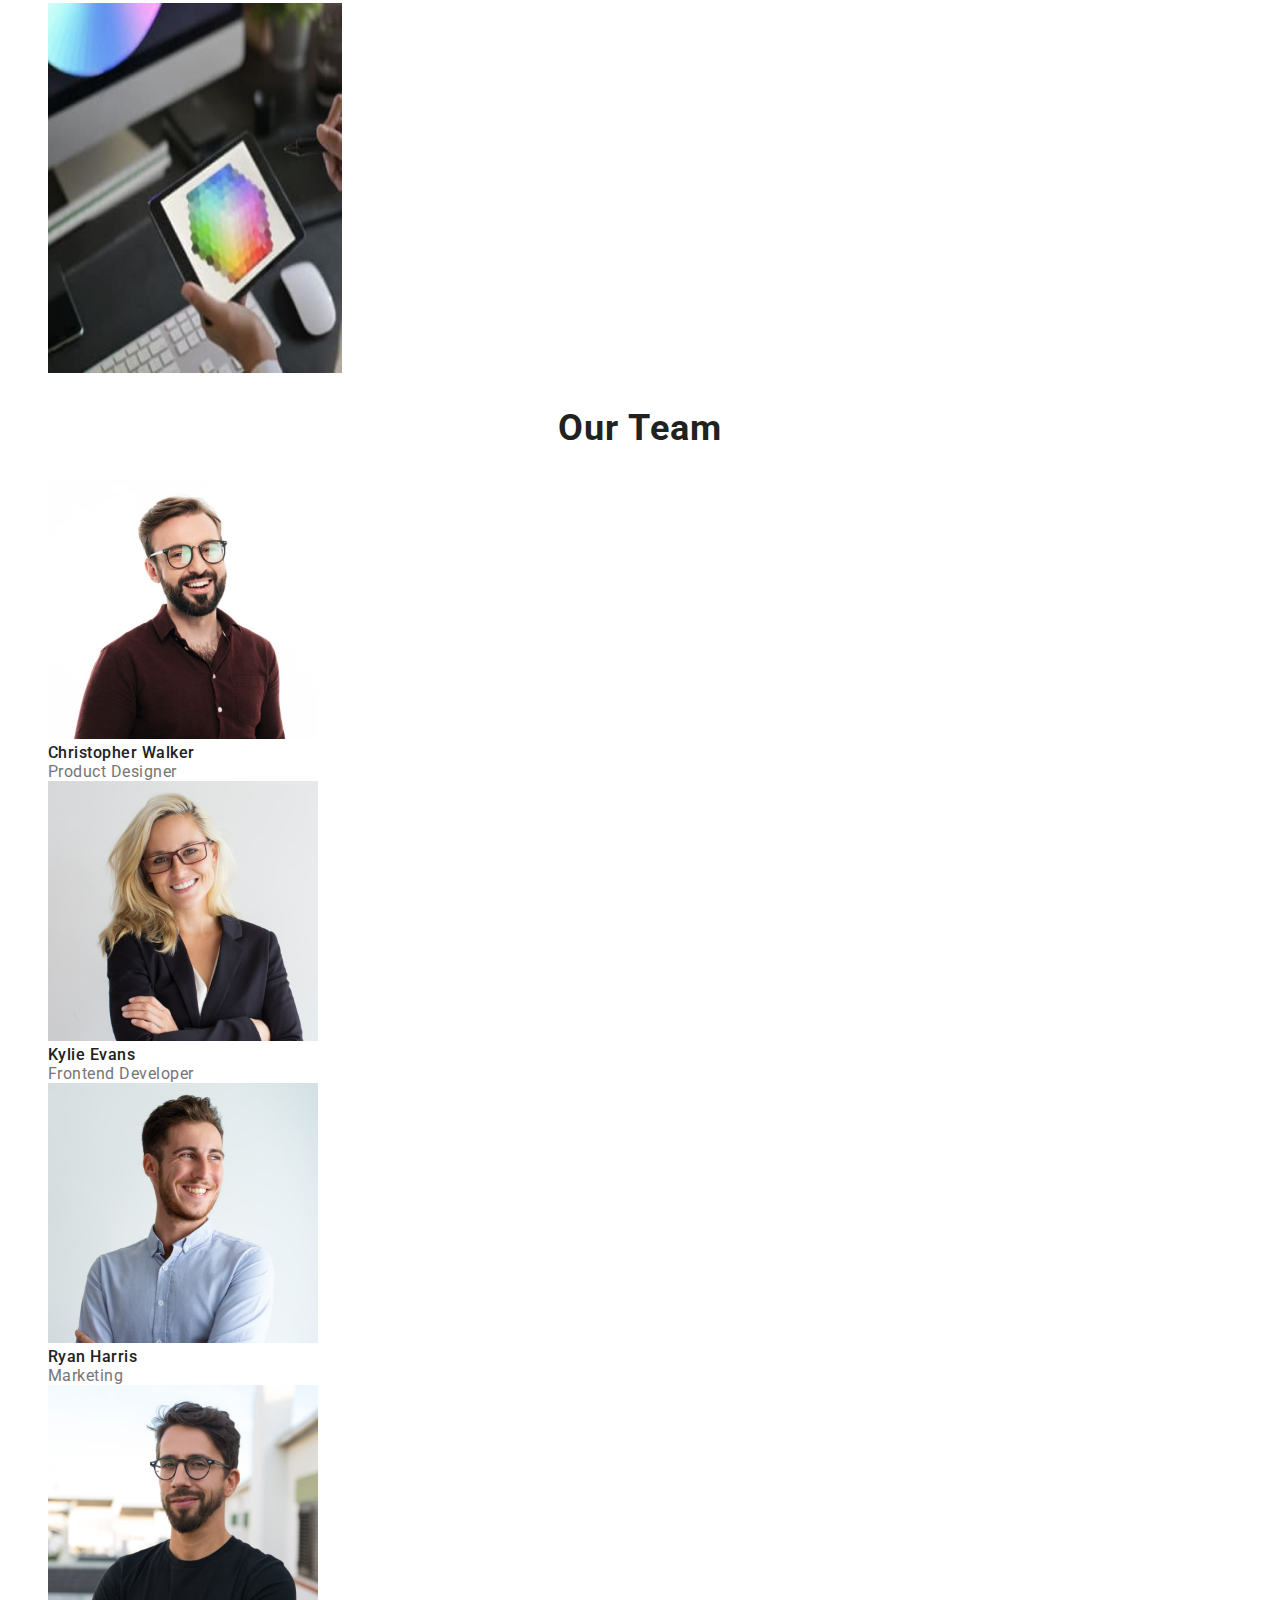
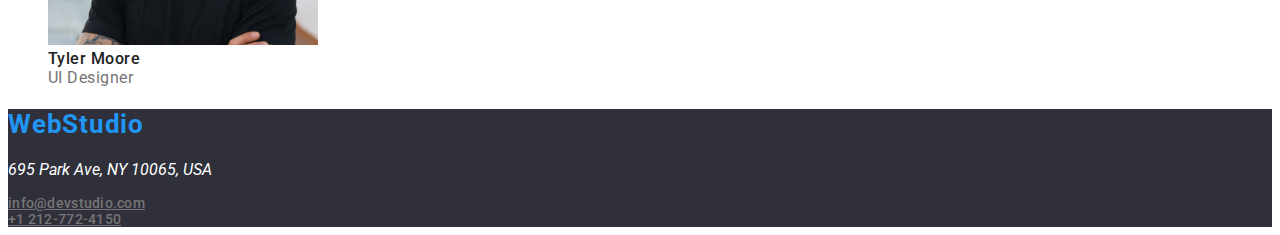
==== commit 1c0e3881: "cursor pointer" ====
--- a/index.html
+++ b/index.html
@@ -51,7 +51,7 @@
             class="button-service" 
             type="button">Request our service</button>
         </section>
-       
+        
         <div>
             <section class="info-section">
                 <h6 class="title-heading">ATTENTION TO DETAILS</h6>
--- a/css/styles.css
+++ b/css/styles.css
@@ -13,9 +13,6 @@
     color: #ffffff;
 }
 
-.global-header > nav > ul > li > a > .studio-link{
-    color: #2196F3;
-}
 
 .global-header > nav > ul > li > a:focus{
     color: #af1e1e;
@@ -53,24 +50,13 @@
     flex-shrink: 0;
 }
 
-.global-header > nav > ul > li > a {
-    color: #2196F3;
-    font-size: 14px;
-    font-family: var(--font-family);
-    font-style: normal;
-    font-weight: 500;
-    line-height: normal;
-    letter-spacing: 0.28px;
-}
-
-.global-header > nav > ul > li > a {
-    color: #212121;
-    font-size: 14px;
-    font-family: var(--font-family);
-    font-style: normal;
-    font-weight: 500;
-    line-height: normal;
-    letter-spacing: 0.28px;
+.studio-link{
+    color: #2196F3;
+}
+
+
+.black-link {
+    color: #212121;
 }
 
 .global-header > a > .email-link {
@@ -93,6 +79,10 @@
     font-weight: 500;
     line-height: normal;
     letter-spacing: 0.28px;
+}
+
+.button-service{
+    cursor: pointer;
 }
 
 .logo-section > h3 {
@@ -208,3 +198,11 @@
     flex-direction: column;
     flex-shrink: 0;
 }
+
+.footer-section > address > a:focus{
+    color:  #af1e1e;
+}
+
+.footer-section > address > a:hover{
+    color: #af1e88;
+}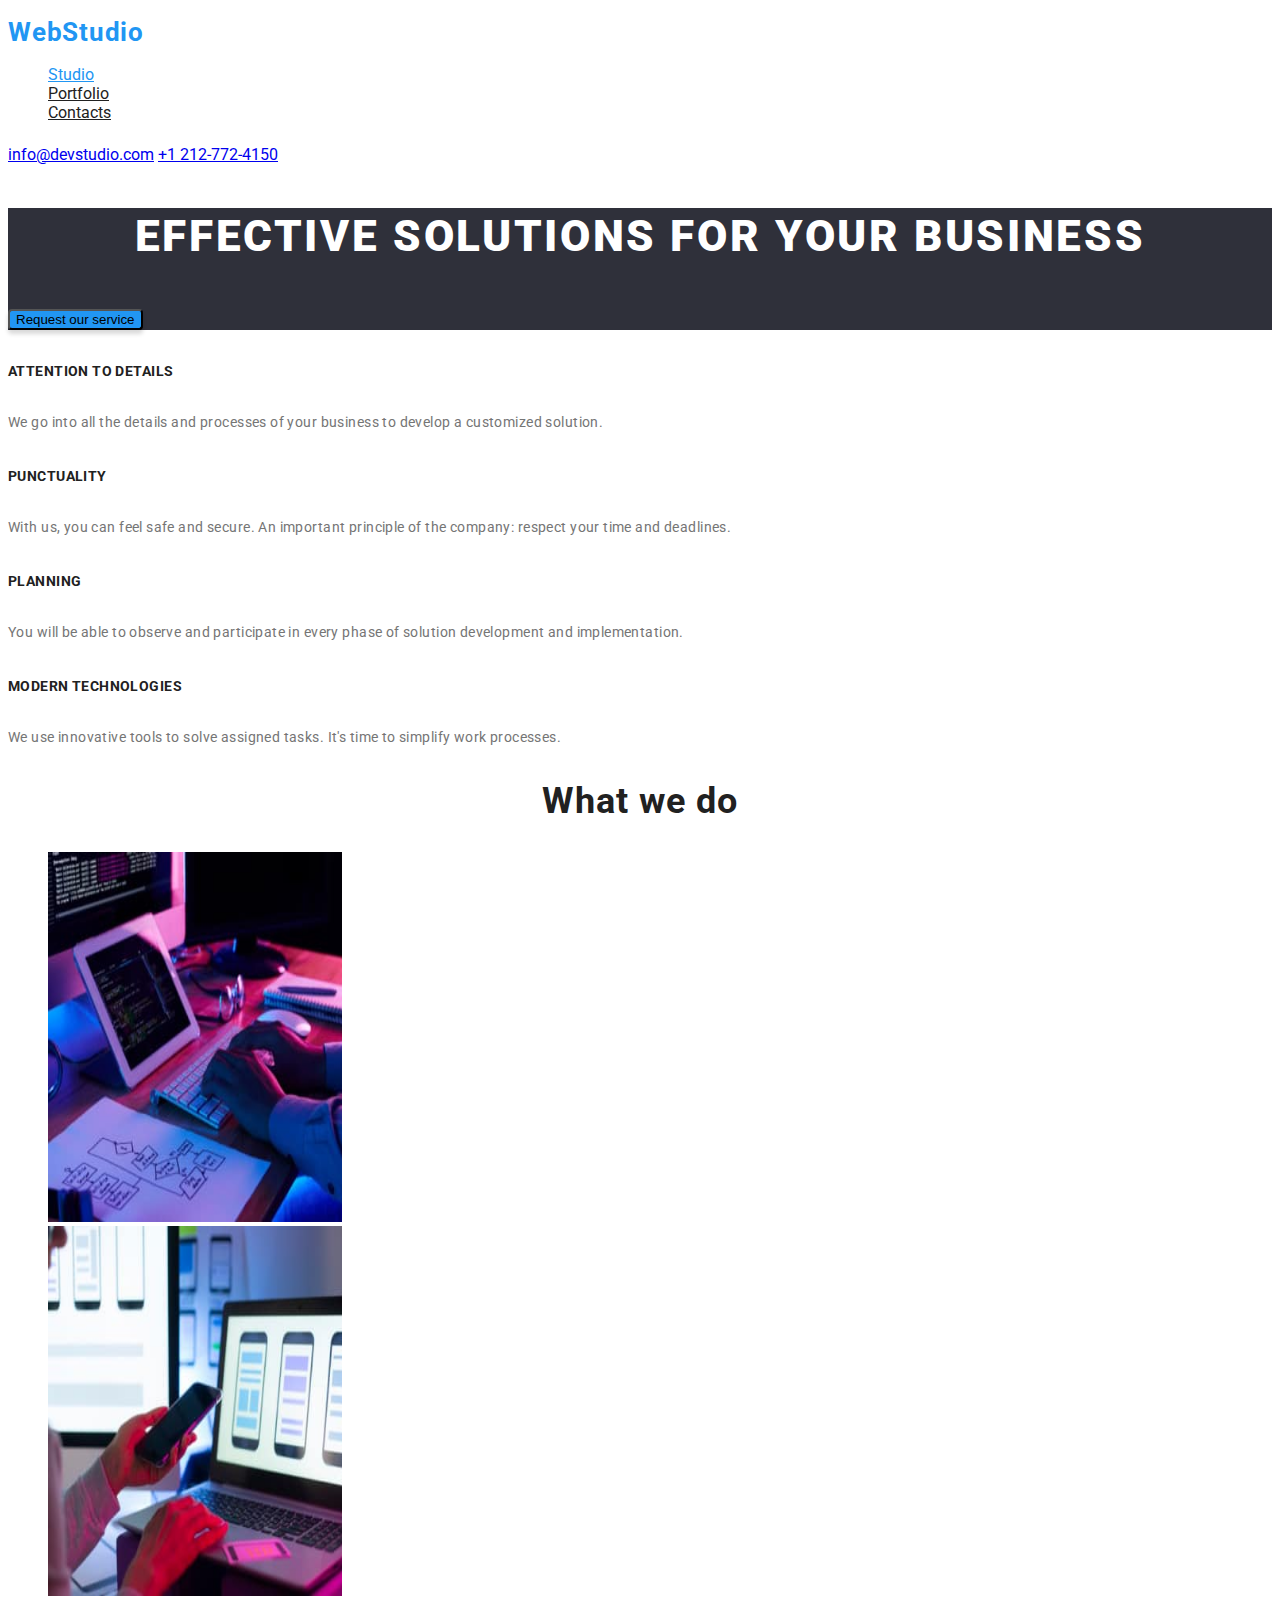
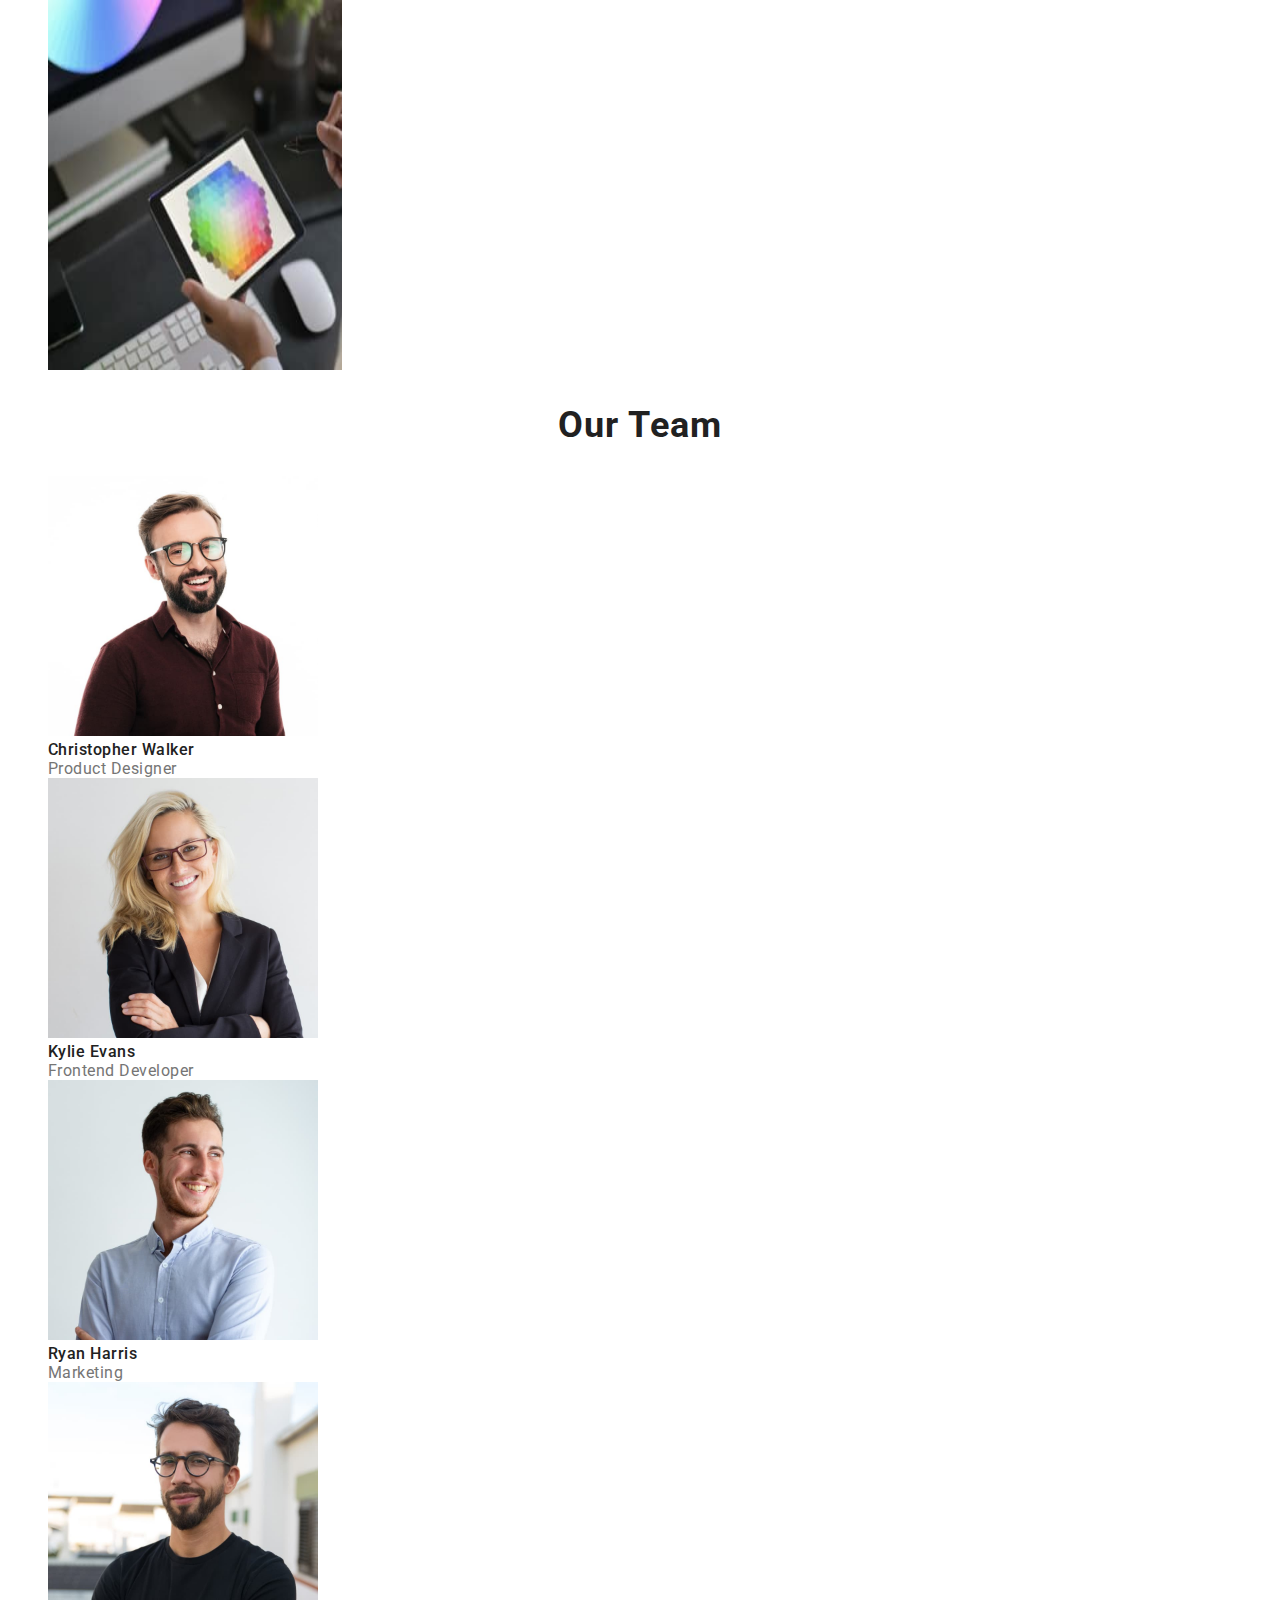
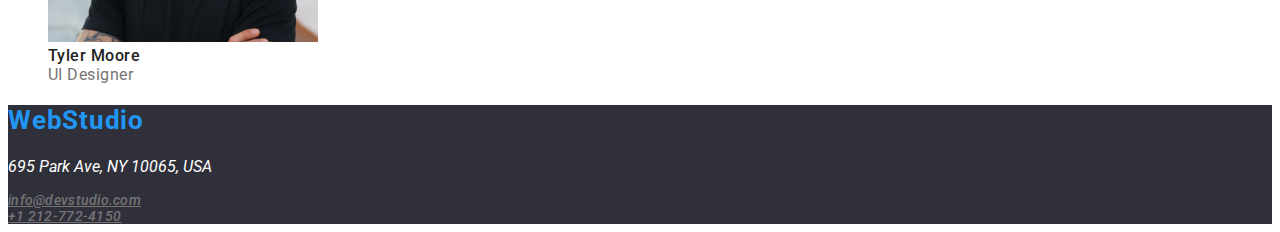
==== commit 3a0cb965: "class name" ====
--- a/index.html
+++ b/index.html
@@ -46,7 +46,6 @@
     <main class="main-info">
         <section class="logo-section">
             <h3 class="about-logo">EFFECTIVE SOLUTIONS FOR YOUR BUSINESS</h3>
-            <a href=""></a>
             <button 
             class="button-service" 
             type="button">Request our service</button>
--- a/css/styles.css
+++ b/css/styles.css
@@ -2,6 +2,8 @@
     --test-font-family: 'Raleway';
     --heading-font-family: 'Raleway';
     --font-family: 'Roboto';
+    --font-style: 'normal';
+    --font-weight: 500;
 }
 
 ul {
@@ -13,20 +15,13 @@
     color: #ffffff;
 }
 
-
+.global-header > nav > ul > li > a:hover,
 .global-header > nav > ul > li > a:focus{
-    color: #af1e1e;
-}
-
-.global-header > nav > ul > li > a:hover{
     color: #af1e88;
 }
 
+.global-header a:hover,
 .global-header a:focus{
-    color: #af1e1e;
-}
-
-.global-header a:hover{
     color: #af1e88;
 }
 
@@ -37,8 +32,7 @@
 .global-header > h1 {
     color: #2196F3;
     font-size: 26px;
-    font-family: var(--heading-font-family);
-    font-style: normal;
+    font-style: var(--font-style);
     font-weight: 700;
     line-height: normal;
     letter-spacing: 0.78px;
@@ -62,9 +56,8 @@
 .global-header > a > .email-link {
     color: #2196F3;
     font-size: 14px;
-    font-family: var(--font-family);
-    font-style: normal;
-    font-weight: 500;
+    font-style: var(--font-style);
+    font-weight: var(--font-weight);
     line-height: normal;
     letter-spacing: 0.28px;
 }
@@ -74,9 +67,8 @@
 .email-footer {
     color: #757575;
     font-size: 14px;
-    font-family: var(--font-family);
-    font-style: normal;
-    font-weight: 500;
+    font-style: var(--font-style);
+    font-weight: var(--font-weight);
     line-height: normal;
     letter-spacing: 0.28px;
 }
@@ -89,10 +81,9 @@
     color: #FFF;
     text-align: center;
     font-size: 44px;
-    font-family: var(--font-family);
-    font-style: normal;
+    font-style: var(--font-style);
     font-weight: 900;
-    line-height: 60px;
+    line-height: 1.3;
     letter-spacing: 2.64px;
     text-transform: uppercase;
 }
@@ -110,8 +101,7 @@
 .info-section > h6 {
     color: #212121;
     font-size: 14px;
-    font-family: var(--font-family);
-    font-style: normal;
+    font-style: var(--font-style);
     font-weight: 700;
     line-height: normal;
     letter-spacing: 0.42px;
@@ -121,10 +111,9 @@
 .info-section > p {
     color: #757575;
     font-size: 14px;
-    font-family: var(--font-family);
-    font-style: normal;
+    font-style: var(--font-style);
     font-weight: 400;
-    line-height: 24px;
+    line-height: 1.7;
     letter-spacing: 0.42px;
 }
 
@@ -132,8 +121,7 @@
     color: #212121;
     text-align: center;
     font-size: 36px;
-    font-family: var(--font-family);
-    font-style: normal;
+    font-style: var(--font-style);
     font-weight: 700;
     line-height: normal;
     letter-spacing: 1.08px;
@@ -143,8 +131,7 @@
     color: #212121;
     text-align: center;
     font-size: 36px;
-    font-family: var(--font-family);
-    font-style: normal;
+    font-style: var(--font-style);
     font-weight: 700;
     line-height: normal;
     letter-spacing: 1.08px;
@@ -154,9 +141,8 @@
     color: #212121;
     text-align: center;
     font-size: 16px;
-    font-family: var(--font-family);
-    font-style: normal;
-    font-weight: 500;
+    font-style: var(--font-style);
+    font-weight: var(--font-weight);
     line-height: normal;
     letter-spacing: 0.48px;
 }
@@ -165,8 +151,7 @@
     color: #757575;
     text-align: center;
     font-size: 16px;
-    font-family: var(--font-family);
-    font-style: normal;
+    font-style: var(--font-style);
     font-weight: 400;
     line-height: normal;
     letter-spacing: 0.48px;
@@ -179,8 +164,7 @@
 .footer-section > h2 {
     color: #2196F3;
     font-size: 26px;
-    font-family: var(--font-family);
-    font-style: normal;
+    font-style: var(--font-style);
     font-weight: 700;
     line-height: normal;
     letter-spacing: 0.78px;
@@ -199,10 +183,7 @@
     flex-shrink: 0;
 }
 
+.footer-section > address > a:hover,
 .footer-section > address > a:focus{
-    color:  #af1e1e;
-}
-
-.footer-section > address > a:hover{
     color: #af1e88;
 }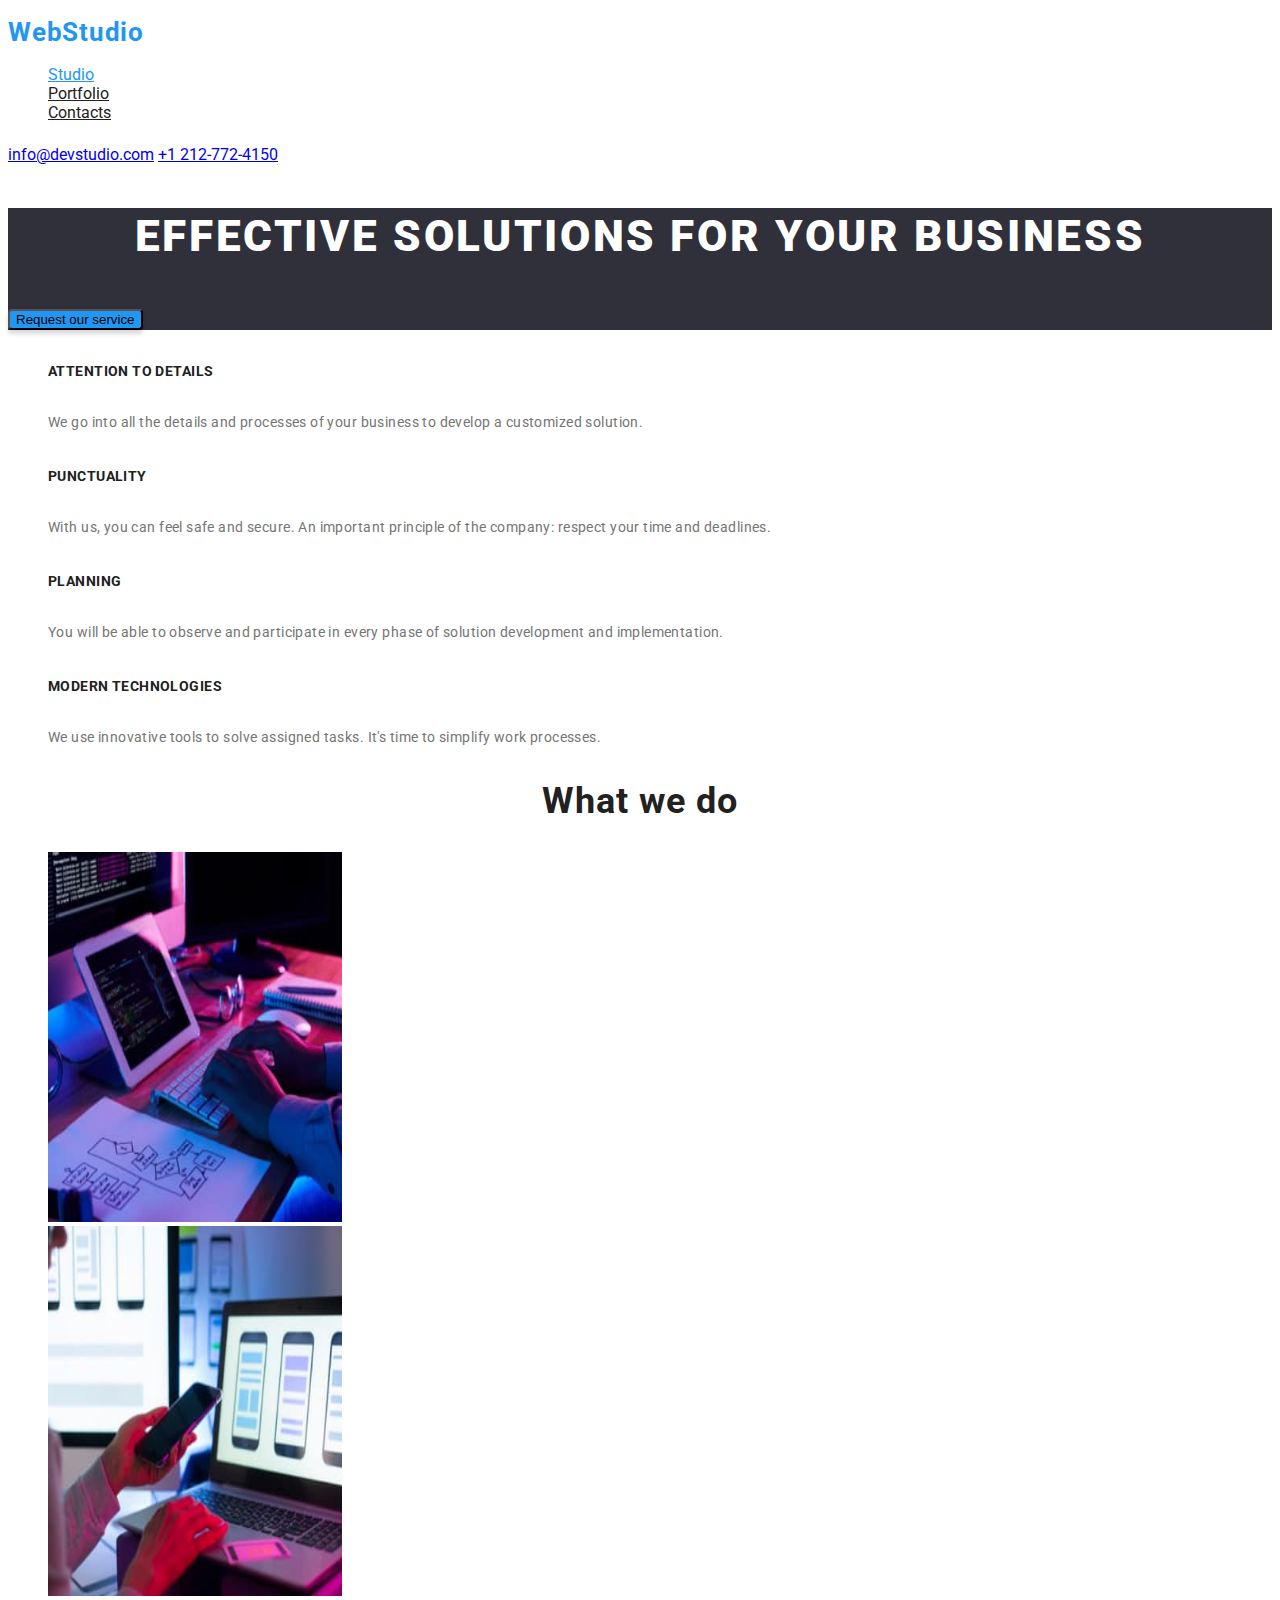
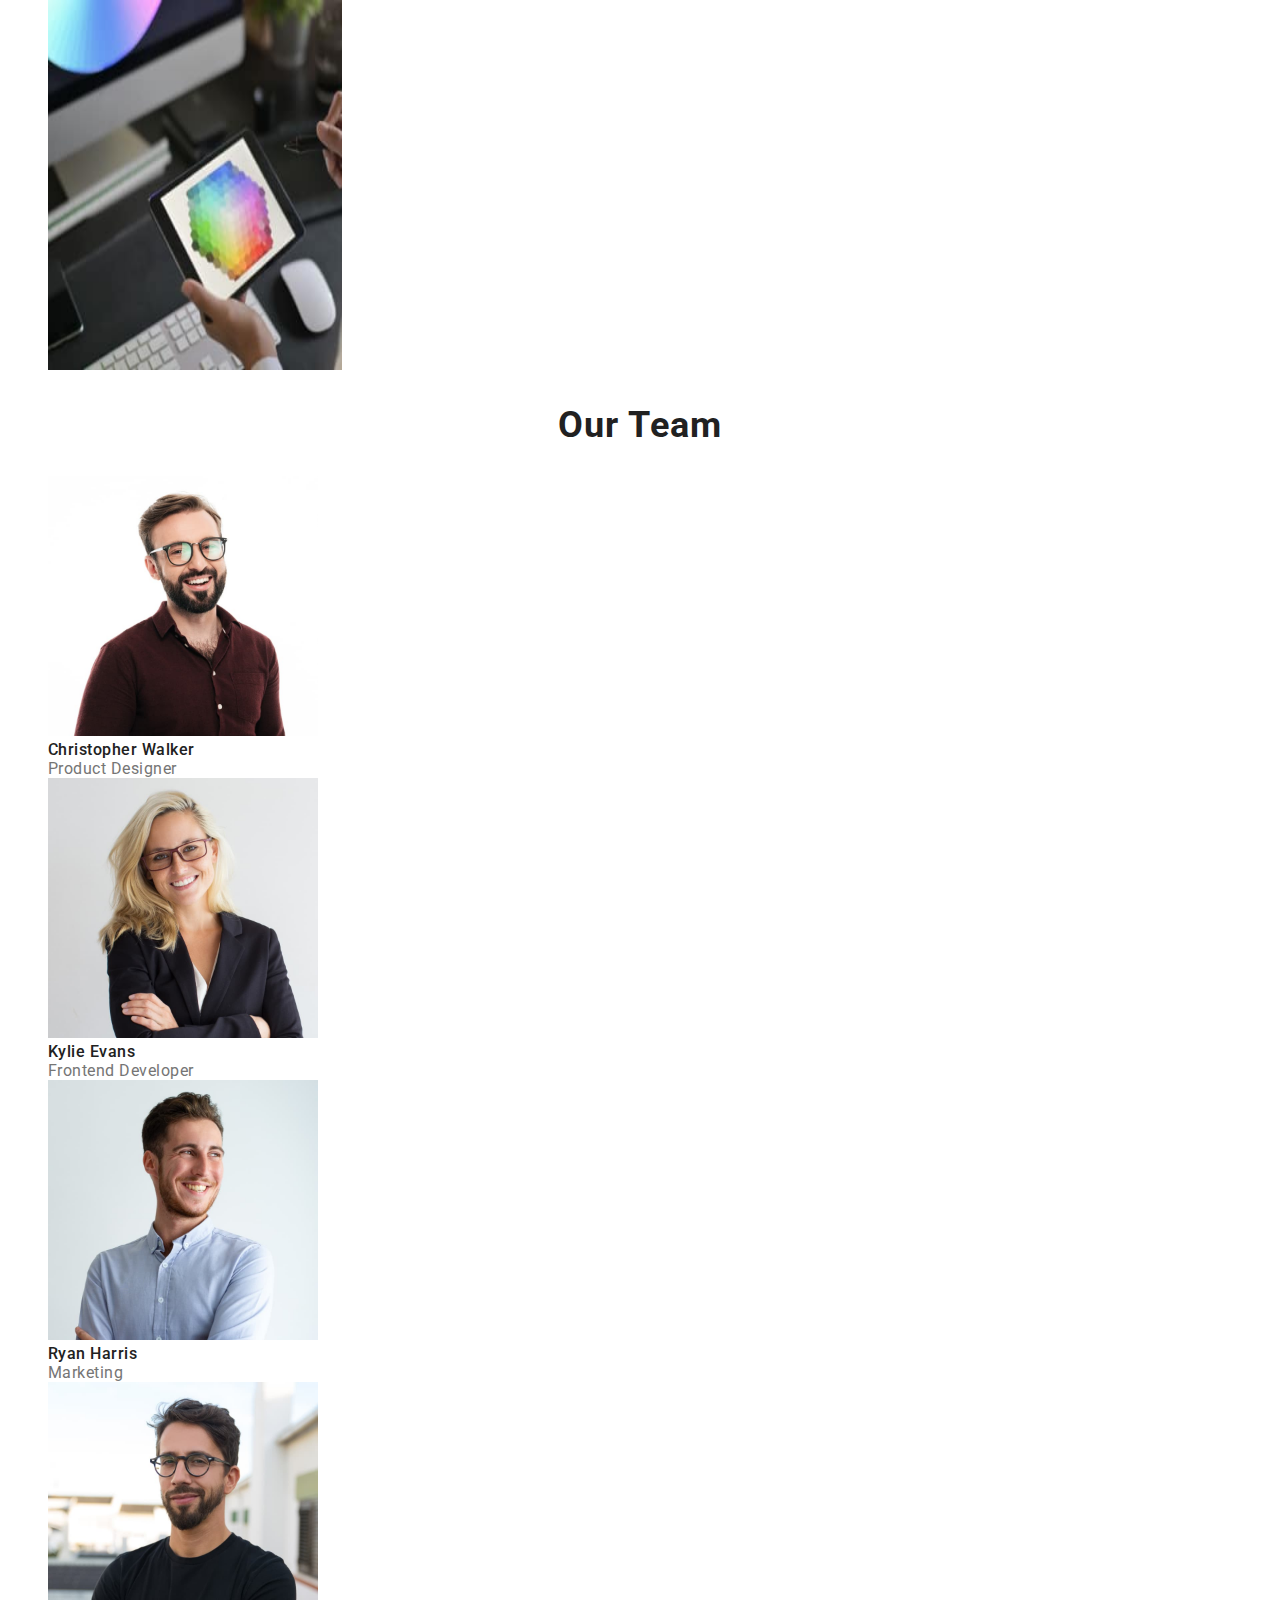
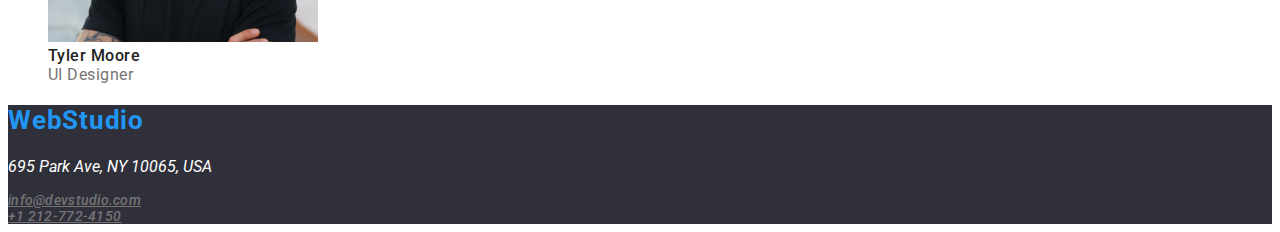
==== commit 38da1b82: "font" ====
--- a/index.html
+++ b/index.html
@@ -53,27 +53,33 @@
         
         <div>
             <section class="info-section">
-                <h6 class="title-heading">ATTENTION TO DETAILS</h6>
-                <p class="details-paragraph">
-                    We go into all the details and processes of your business to develop a customized solution.
-                </p>
-    
-                <h6 class="title-heading">PUNCTUALITY</h6>
-                <p class="details-paragraph">
-                    With us, you can feel safe and secure. An important principle of the company: respect your time and deadlines.
-                </p>
-    
-                <h6 class="title-heading">PLANNING</h6>
-                <p class="details-paragraph">
-                    You will be able to observe and participate in every phase of solution development and implementation.
-                </p>
-    
-                <h6 class="title-heading">MODERN TECHNOLOGIES</h6>
-                <p class="details-paragraph">
-                    We use innovative tools to solve assigned tasks. It's time to simplify work processes.
-                </p>
-
-
+                <ul>
+                    <li>
+                        <h6 class="title-heading">ATTENTION TO DETAILS</h6>
+                        <p class="details-paragraph">
+                            We go into all the details and processes of your business to develop a customized solution.
+                        </p>
+                    </li>
+                    <li>
+                        <h6 class="title-heading">PUNCTUALITY</h6>
+                        <p class="details-paragraph">
+                            With us, you can feel safe and secure. An important principle of the company: respect your time and deadlines.
+                        </p>
+                    </li>
+                    <li>
+                        <h6 class="title-heading">PLANNING</h6>
+                        <p class="details-paragraph">
+                            You will be able to observe and participate in every phase of solution development and implementation.
+                        </p>
+                    </li>
+                    <li>
+                        <h6 class="title-heading">MODERN TECHNOLOGIES</h6>
+                        <p class="details-paragraph">
+                            We use innovative tools to solve assigned tasks. It's time to simplify work processes.
+                        </p>
+                    </li>
+                </ul>
+                
                 <h2 class="title-image">What we do</h2>
                 <ul>
                     <li class="image-layout">
--- a/css/styles.css
+++ b/css/styles.css
@@ -4,6 +4,7 @@
     --font-family: 'Roboto';
     --font-style: 'normal';
     --font-weight: 500;
+    --flex-shrink: 0;
 }
 
 ul {
@@ -41,7 +42,7 @@
 .global-header > nav {
     width: 1600px;
     height: 80px;
-    flex-shrink: 0;
+    flex-shrink: var(--flex-shrink);
 }
 
 .studio-link{
@@ -98,7 +99,7 @@
     box-shadow: 0px 4px 4px 0px rgba(0, 0, 0, 0.15);
 }
 
-.info-section > h6 {
+.info-section > ul > li > h6 {
     color: #212121;
     font-size: 14px;
     font-style: var(--font-style);
@@ -108,7 +109,7 @@
     text-transform: uppercase;
 }
 
-.info-section > p {
+.info-section > ul > li > p {
     color: #757575;
     font-size: 14px;
     font-style: var(--font-style);
@@ -180,7 +181,7 @@
     width: 231px;
     height: 16px;
     flex-direction: column;
-    flex-shrink: 0;
+    flex-shrink: var(--flex-shrink);
 }
 
 .footer-section > address > a:hover,
